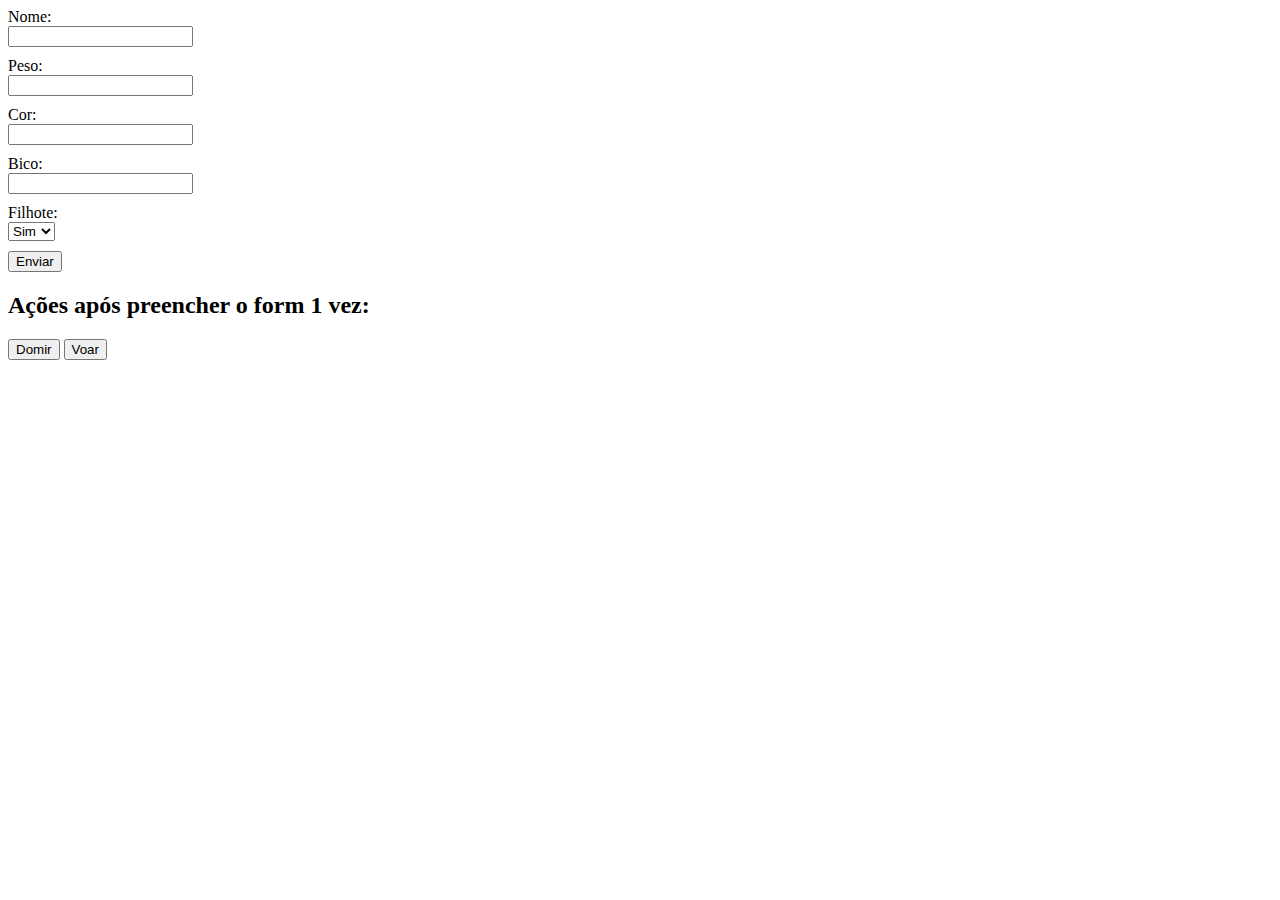
==== index.html @ 2178b651 "construção inicial da api" ====
<!DOCTYPE html>
<html lang="en">
<head>
    <meta charset="UTF-8">
    <meta http-equiv="X-UA-Compatible" content="IE=edge">
    <meta name="viewport" content="width=device-width, initial-scale=1.0">
    <link rel="stylesheet" href="./assets/css/styles.css">
    <title>Atividade POO</title>
</head>
<body>
    <form action="./routes/papagaio.php" method="post">
        <div>
            <label>Nome:</label>
            <input type="text" name="nome">
        </div>
        <div>
            <label>Peso:</label>
            <input type="text" name="peso">
        </div>
        <div>
            <label>Cor:</label>
            <input type="text" name="cor">
        </div>
        <div>
            <label>Bico:</label>
            <input type="text" name="bico">
        </div>
        <div>
            <label>Filhote:</label>
            <select name="filhote">
                <option value="true">Sim</option>
                <option value="false">Não</option>
            </select>
        </div>
        <button type="submit">Enviar</button>
    </form>
    <div>
        <h2>Ações após preencher o form 1 vez:</h2>
        <button type="button" id="dormir">Domir</button>
        <button type="button" id="voar">Voar</button>
    </div>
    <script src="./assets/js/scripts.js"></script>
</body>
</html>
---- assets/css/styles.css ----
div {
    margin-bottom: 10px;
}
label {
    display: block;
}
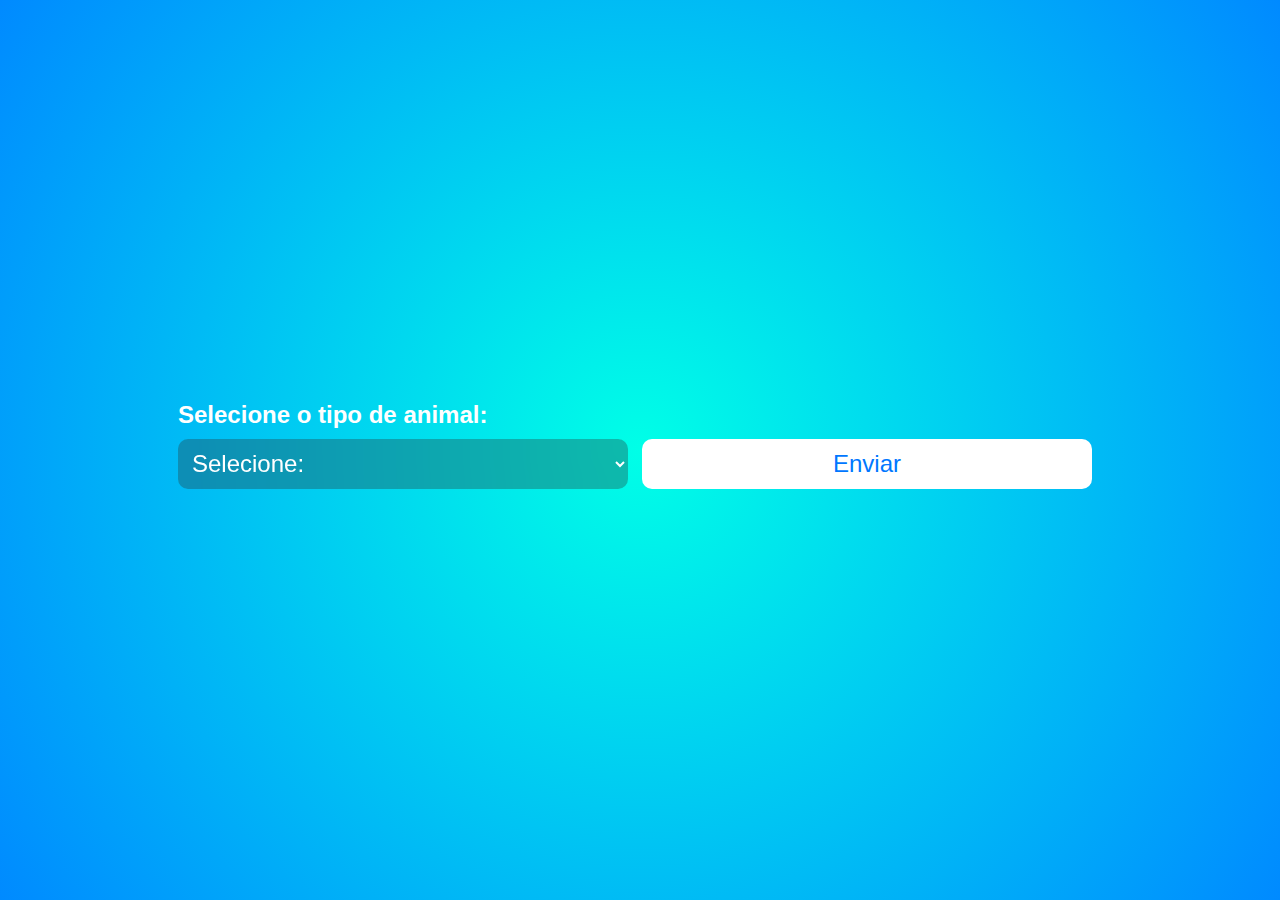
==== commit 1386cc17: "alterações finais" ====
--- a/index.html
+++ b/index.html
@@ -4,41 +4,130 @@
     <meta charset="UTF-8">
     <meta http-equiv="X-UA-Compatible" content="IE=edge">
     <meta name="viewport" content="width=device-width, initial-scale=1.0">
-    <link rel="stylesheet" href="./assets/css/styles.css">
+    <link rel="stylesheet" href="../assets/css/styles.css">
+    <link rel="stylesheet" href="../assets/css/animate.min.css">
     <title>Atividade POO</title>
 </head>
 <body>
-    <form action="./routes/papagaio.php" method="post">
+    <!-- alerta em caso de erro -->
+    <span class="alerta"></span>
+
+
+    <!-- formulário inicial perguntando o tipo do animal -->
+    <form method="post" id="tipoAnimal">
+        <h2>Selecione o tipo de animal:</h2>
+        <select name="tipo" required>
+            <option value="">Selecione:</option>
+            <option value="passaro">Passaro</option>
+            <option value="cachorro">Cachorro</option>
+        </select>
+        <button type="submit">Enviar</button>
+    </form>
+
+
+    <!-- formulário para definir os dados do animal -->
+    <form method="post" style="display: none;" id="dados">
+        <h2>Quais as informações do animal?</h2>
         <div>
-            <label>Nome:</label>
-            <input type="text" name="nome">
+            <label>Nome: </label>
+            <input type="text" required name="nome" placeholder="Informe o nome">
         </div>
         <div>
             <label>Peso:</label>
-            <input type="text" name="peso">
+            <input type="number" required name="peso" placeholder="Informe o peso">
         </div>
         <div>
-            <label>Cor:</label>
-            <input type="text" name="cor">
+            <label>Cor predominante:</label>
+            <input type="color" required name="corPredominante">
         </div>
         <div>
-            <label>Bico:</label>
-            <input type="text" name="bico">
+            <label class="passaro">Cor do bico:</label>
+            <label class="cachorro">Cor da cabeça:</label>
+            <input type="color" required name="corSecundaria" placeholder="Informe a cor">
         </div>
         <div>
-            <label>Filhote:</label>
-            <select name="filhote">
-                <option value="true">Sim</option>
-                <option value="false">Não</option>
+            <label class="passaro">O passaro é filhote?</label>
+            <label class="cachorro">O cachorro é filhote?</label>
+            <select name="filhote" required>
+                <option value="">Selecione</option>
+                <option value="sim">Sim</option>
+                <option value="nao">Não</option>
             </select>
         </div>
         <button type="submit">Enviar</button>
     </form>
-    <div>
-        <h2>Ações após preencher o form 1 vez:</h2>
-        <button type="button" id="dormir">Domir</button>
-        <button type="button" id="voar">Voar</button>
+
+
+    <!-- ações para cada tipo de animal -->
+    <div class="acoes" style="display: none;">
+        <div class="dados">
+            <h3><b>Dados:</b></h3>
+            <hr>
+            <p tipo="nome"><b>Nome:</b></p>
+            <p tipo="peso"><b>Peso:</b></p>
+            <p tipo="filhote"><b>Filhote:</b></p>
+            <h3><b>Cores:</b></h3>
+            <hr>
+            <p tipo="corPredominante"><b>Pedrominante:</b></p>
+            <p tipo="corSecundaria"><b>Secundaria:</b></p>
+            <h3><b>Saída dos métodos:</b></h3>
+            <span class="saida"></span>
+        </div>
+        <div class="animal animate__animated">
+            <svg height="400" class="passaro" viewBox="0 0 612 825" fill="none" xmlns="http://www.w3.org/2000/svg">
+                <path fill-rule="evenodd" clip-rule="evenodd" d="M455.781 500.901L469.562 500.39L493.625 504.033L477.91 489.2L469.571 483.35L466.364 485.071L439.424 457.539L413.767 431.383L404.787 430.35L400.939 418.993L396.449 412.11L392.6 413.142L381.697 406.604L386.186 423.123L410.88 444.461L442.951 466.143L457.062 482.663L455.78 500.903L455.781 500.901Z" fill="#11110F" stroke="black" stroke-width="0.93"/>
+                <path fill-rule="evenodd" clip-rule="evenodd" d="M296.021 129.761L208.329 230.751L257.812 376.991L374.942 426.831L387.469 425.848L380.892 406.83L393.419 414.043L395.924 412.404L401.562 420.601L405.32 430.11L414.089 432.405L465.452 484.54L469.523 483.885L482.051 491.754L470.463 471.752L484.242 482.9L472.341 449.127H475.473L471.089 434.372L464.825 399.943L455.742 374.367L447.6 357.317L440.396 334.692L433.82 308.46L425.677 288.458L419.413 268.784L413.462 253.045L391.852 215.665L386.528 206.156L395.298 209.107L390.286 197.959L360.846 168.776L352.391 156.972L318.254 139.266L296.018 129.757L296.021 129.761Z" fill="#599D43" stroke="black" stroke-width="0.897"/>
+                <path fill-rule="evenodd" clip-rule="evenodd" d="M94.0107 1.9837L109.67 1L137.23 1.3279L173.246 17.0669L200.493 38.0519L238.702 73.7919L283.801 114.123L287.246 121.337L296.015 128.878L303.531 158.388L301.026 174.127L297.894 185.603L291.317 201.342L290.691 211.507L294.136 220.033L298.52 235.116L304.784 257.413L307.603 267.577L306.976 278.397L299.46 289.874L289.438 292.825L276.597 291.841L263.443 294.464L297.58 319.712L309.168 344.304L310.734 356.764L325.454 375.782L338.295 386.602L365.229 420.375L374.624 425.621L389.344 424.638L413.146 444.64L443.525 465.625L457.619 481.364L456.366 499.07L384.333 497.758L371.805 482.675L357.712 475.133L337.668 472.51L315.432 477.429L294.762 468.576L285.366 462.346L265.322 462.674L246.531 468.576C246.531 468.576 234.943 471.199 233.69 471.527C232.438 471.855 225.234 468.576 225.234 468.576C225.234 468.576 212.393 466.28 209.575 466.608C206.757 466.936 193.603 458.411 193.603 458.411L182.955 447.918L166.043 434.474L144.12 415.456L126.582 390.864L128.461 399.389L113.428 376.764L115.621 385.945L104.659 360.041L103.406 369.878L97.4553 331.514L95.263 300.364L89.9389 280.69L80.5433 274.46L75.5323 263.967L74.2795 240.031L68.329 227.899L66.4499 199.7L58.6202 175.108L45.4662 140.351L59.5592 163.795L75.0622 183.469L85.0842 190.355L98.2382 203.143L105.598 206.586L104.815 204.946L103.093 193.142L125.955 193.306L149.601 184.945L155.864 178.059L158.213 164.451L154.455 144.285L156.021 135.104L147.722 119.857L151.95 106.413L162.912 92.3131L168.079 77.2301L174.03 59.0321L173.247 41.8181L177.945 38.5392L164.164 24.7672L143.338 12.1432L123.138 6.733L94.0115 1.9785L94.0107 1.9837Z" fill="#66BF2A" stroke="black" stroke-width="0.897"/>
+                <path fill-rule="evenodd" clip-rule="evenodd" d="M173.251 42.3145L167.613 39.0355L159.47 33.1334L154.46 29.1987H150.075L143.811 31.8219L140.053 39.0356L135.042 49.5286L127.526 58.7096L118.756 67.2349L103.723 75.1044L93.0753 77.7276H80.5483L68.0213 79.695L52.9883 83.6298L35.4503 90.8435L24.1753 101.336L11.6483 97.4018L3.5054 85.5978L1 66.5798L7.2638 50.1848L35.4508 27.8878L66.1428 10.1818L93.7028 2.31226L123.143 6.90276L143.187 12.1491L164.484 25.2651L177.638 38.3811L173.253 42.3158L173.251 42.3145Z" fill="#365DA2" stroke="black" stroke-width="0.897"/>
+                <path fill-rule="evenodd" clip-rule="evenodd" d="M24.4807 100.681L28.5522 110.846L42.3322 126.913L45.464 140.029L58.931 163.309L55.1728 152.161L48.9091 136.422L45.464 122.978L42.3322 101.337L52.0409 96.7468L61.7496 94.4515L81.1676 98.7141L109.042 101.009L123.449 111.829L135.037 126.256L154.768 145.274L155.707 135.438L147.877 120.027L152.262 106.583L162.91 91.8276L167.921 78.0556L173.872 58.7096L173.245 41.6596L168.391 39.2004L154.611 29.3636L150.383 28.5439L144.589 31.4949L134.411 50.3489L126.268 59.8578L118.438 67.8912L103.875 75.1049L92.7573 77.5641L81.0133 77.728L67.5463 79.6954L53.4533 83.3022L34.8183 90.5159L24.4833 100.681L24.4807 100.681Z" fill="#DFE3E8" stroke="black" stroke-width="0.897"/>
+                <path fill-rule="evenodd" clip-rule="evenodd" d="M80.1507 90.8284L83.9154 88.0461L83.4725 83.409L79.0434 82.9453L75.5001 83.8727L74.6142 86.8868L80.1506 90.8284H80.1507Z" fill="#362918" stroke="black" stroke-width="0.897"/>
+                <path fill-rule="evenodd" clip-rule="evenodd" d="M33.6407 94.7694L35.6338 98.2472L34.9695 102.189L30.3189 101.03L30.9832 97.5517L33.6407 94.7694V94.7694Z" fill="#362918" stroke="black" stroke-width="0.897"/>
+                <path fill-rule="evenodd" clip-rule="evenodd" d="M158.321 67.6424L163.857 64.8601L166.293 54.1951L162.75 43.7611L158.542 37.501L153.227 35.1824L145.698 37.0373L142.819 44.2248L142.376 55.8178L148.798 65.3239L158.321 67.6425L158.321 67.6424Z" fill="#432644" stroke="black" stroke-width="0.897"/>
+                <path fill-rule="evenodd" clip-rule="evenodd" d="M154.781 40.5154L157.881 43.5295L161.203 50.0215L160.539 56.2816L156.11 57.9046L151.902 56.0498L148.137 50.2534L148.359 44.457L150.573 39.1243L154.781 40.5154H154.781Z" fill="#14111A" stroke="black" stroke-width="0.897"/>
+                <path fill-rule="evenodd" clip-rule="evenodd" d="M150.541 39.5273L148.662 44.1178L149.601 46.0852L151.637 46.4131L153.359 45.4294L155.082 43.1341L153.829 40.347L150.54 39.5273H150.541Z" fill="#FEFDF9" stroke="black" stroke-width="0.897"/>
+                <path fill-rule="evenodd" clip-rule="evenodd" d="M117.811 108.551L117.498 116.421L115.932 128.553L116.245 137.406L111.547 143.636L108.102 149.538L104.344 167.572L102.465 189.541L104.657 205.608L105.91 207.248L98.7064 203.641L84.6134 190.525L75.531 183.639L59.245 163.31L49.066 137.242L45.1512 122.651L42.176 101.502L51.7281 96.7475L61.7501 94.1243L81.7941 98.8788L109.354 100.846L117.81 108.552L117.811 108.551Z" fill="white" class="corSecundaria" stroke="black" stroke-width="0.897"/>
+                <path fill-rule="evenodd" clip-rule="evenodd" d="M104.501 165.271L114.366 161.009L121.256 148.877L124.545 137.893L127.363 121.006L127.677 116.743L134.253 124.777L135.663 126.908L154.767 145.106L158.097 164.555L155.882 178.003L150.125 184.495L138.609 189.596L126.65 193.305H103.176L102.151 189.208L104.5 165.272L104.501 165.271Z" fill="white" class="corSecundaria" stroke="black" stroke-width="0.897"/>
+                <path fill-rule="evenodd" clip-rule="evenodd" d="M117.811 107.891L117.028 121.663L115.932 128.385L116.401 137.238L111.547 143.468L107.945 149.042L104.344 165.109L114.679 161.011L121.256 149.371L124.544 138.223L126.893 124.779L127.832 116.417L123.291 111.171L117.81 107.892L117.811 107.891Z" fill="#111217" stroke="black" stroke-width="0.897"/>
+                <path fill-rule="evenodd" clip-rule="evenodd" d="M98.3107 505.851L95.6532 495.186L92.9958 490.086L116.47 468.292L171.391 438.151L187.336 451.599L193.537 458.09L201.509 462.728L196.194 466.901L188.222 466.437L184.678 461.8L160.318 472.465L137.73 484.058L125.328 487.304L108.94 500.288L102.297 506.78L98.3106 505.853L98.3107 505.851Z" fill="#202625" stroke="black" stroke-width="0.897"/>
+                <path fill-rule="evenodd" clip-rule="evenodd" d="M96.5307 500.751L91.8801 506.548L90.1085 511.88L89.6656 516.518L90.7729 525.328L93.2089 531.82L89.887 530.661L85.6794 525.792L82.8005 520.923L81.4718 512.576L83.022 503.765L93.652 491.709L95.6451 495.187L96.531 500.752L96.5307 500.751Z" fill="#141011" stroke="black" stroke-width="0.897"/>
+                <path fill-rule="evenodd" clip-rule="evenodd" d="M383.101 497.501L364.942 495.646L338.81 491.473L320.651 489.155L296.291 485.909L263.958 486.372L226.753 491.473L197.964 508.63L187.777 518.368L180.247 497.501L198.849 486.836L224.538 476.634L233.839 471.069L263.957 462.259L285.66 461.795L296.733 469.215L315.778 478.025L338.366 472.461L358.297 475.707L371.584 483.126L383.1 497.501L383.101 497.501Z" fill="#202625" stroke="black" stroke-width="0.897"/>
+                <path fill-rule="evenodd" clip-rule="evenodd" d="M184.011 508.861L180.467 512.571L178.253 519.99L176.481 526.946L177.81 533.438L183.789 543.64L179.36 541.09L174.488 535.757L171.166 528.338L170.28 514.89L173.159 507.007L180.467 500.051L184.011 508.861L184.011 508.861Z" fill="#141011" stroke="black" stroke-width="0.897"/>
+                <path fill-rule="evenodd" clip-rule="evenodd" d="M299.771 179.371L306.974 186.913L316.996 199.373L320.441 203.308L305.721 201.668L308.853 213.144L314.803 222.981L319.501 225.604L322.32 237.736L327.957 244.95L331.089 256.754L326.391 264.951L316.369 270.198L307.913 268.886L296.012 227.899L290.688 210.849L291.001 201.668L296.952 186.585L299.77 179.371L299.771 179.371Z" fill="#FD3C4B" stroke="black" stroke-width="0.897"/>
+                <path fill-rule="evenodd" clip-rule="evenodd" d="M296.641 319.381L305.723 335.12L315.432 355.777L327.959 372.827L340.487 384.303L332.97 367.58L322.948 349.218L310.42 326.921L303.217 316.101L296.64 319.38L296.641 319.381Z" fill="#9D581D" stroke="black" stroke-width="0.897"/>
+                <path fill-rule="evenodd" clip-rule="evenodd" d="M303.221 315.781L315.122 335.127L328.276 358.08L337.671 377.098L345.501 392.509L349.572 401.69L364.918 420.708L374.314 425.955L369.929 416.774L361.473 395.789L350.511 371.525L334.852 347.917L315.748 316.767L311.99 312.832L303.221 315.783L303.221 315.781Z" fill="#161A1B" stroke="black" stroke-width="0.897"/>
+                <path fill-rule="evenodd" clip-rule="evenodd" d="M421.921 409.231L424.426 393.82L425.679 375.786L425.992 357.424L421.608 339.718L415.97 330.209L416.596 340.702V354.474L415.344 364.967V377.099L422.547 411.528L421.921 409.233L421.921 409.231Z" fill="#373C38" stroke="black" stroke-width="0.897"/>
+                <path fill-rule="evenodd" clip-rule="evenodd" d="M387.223 508.53L396.689 545.644L400.966 519.068L429.028 566.601L456.674 620.916L489.447 632.422L508.237 670.744L533.793 701.718L556.009 729.696L593.88 760.982L610.895 785.188L581.108 715.535L538.726 631.006L467.948 492.381L400.752 493.829L381.722 492.861L387.221 508.527L387.223 508.53Z" fill="#4F5128" stroke="black" stroke-width="0.897"/>
+                <path fill-rule="evenodd" clip-rule="evenodd" d="M549.45 669.328L570.612 699.073L554.59 653.246L544.996 633.672L471.913 501.525L466.716 491.637L448.114 493.717L491.375 566.137L513.517 605.276L534.13 641.793L549.451 669.332L549.45 669.328Z" fill="#599D43" stroke="black" stroke-width="0.897"/>
+                <path fill-rule="evenodd" clip-rule="evenodd" d="M94.0107 1.9837L109.67 1L137.23 1.3279L173.246 17.0669L200.493 38.0519L238.702 73.7919L283.801 114.123L287.246 121.337L296.015 128.878L303.531 158.388L301.026 174.127L297.894 185.603L291.317 201.342L290.691 211.507L294.136 220.033L298.52 235.116L304.784 257.413L307.603 267.577L306.976 278.397L299.46 289.874L289.438 292.825L276.597 291.841L263.443 294.464L297.58 319.712L309.168 344.304L310.734 356.764L325.454 375.782L338.295 386.602L365.229 420.375L374.624 425.621L389.344 424.638L413.146 444.64L443.525 465.625L457.619 481.364L456.366 499.07L384.333 497.758L371.805 482.675L357.712 475.133L337.668 472.51L315.432 477.429L294.762 468.576L285.366 462.346L265.322 462.674L246.531 468.576C246.531 468.576 234.943 471.199 233.69 471.527C232.438 471.855 225.234 468.576 225.234 468.576C225.234 468.576 212.393 466.28 209.575 466.608C206.757 466.936 193.603 458.411 193.603 458.411L182.955 447.918L166.043 434.474L144.12 415.456L126.582 390.864L128.461 399.389L113.428 376.764L115.621 385.945L104.659 360.041L103.406 369.878L97.4553 331.514L95.263 300.364L89.9389 280.69L80.5433 274.46L75.5323 263.967L74.2795 240.031L68.329 227.899L66.4499 199.7L58.6202 175.108L45.4662 140.351L59.5592 163.795L75.0622 183.469L85.0842 190.355L98.2382 203.143L105.598 206.586L104.815 204.946L103.093 193.142L125.955 193.306L149.601 184.945L155.864 178.059L158.213 164.451L154.455 144.285L156.021 135.104L147.722 119.857L151.95 106.413L162.912 92.3131L168.079 77.2301L174.03 59.0321L173.247 41.8181L177.945 38.5392L164.164 24.7672L143.338 12.1432L123.138 6.733L94.0115 1.9785L94.0107 1.9837Z" fill="white" class="corPredominante" stroke="black" stroke-width="0.897"/>
+            </svg>
+            <svg width="477" class="cachorro" height="405" viewBox="0 0 477 405" fill="none" xmlns="http://www.w3.org/2000/svg">
+                <path d="M15 318.5L78.5 305L80.5 287.5L76.5 261L84.5 235.5L100 213L216.5 160.5L220 156L231 152L227.5 146.5H236.5L240 141L253.5 125H243L250.5 121.5L245.5 119L261 114.5L261.5 111.5L261 109L251.5 111L263.5 104.5L255 103.5L263.5 102L259 91.5L268 57.5L265.5 32.5V21.5L271 0.5L278.5 3.5L291 13L312.5 55.5L337.5 58.5L355 36L369.5 9.5L374 6.5L384.5 13L387.5 21.5V72.5V94L393 121L411 133L415 146L411 152L391 168L394.5 205L404 215L391 203.5L387.5 210.5L396 220.5L397.5 228.5L407.5 233L397.5 230L404 246.5V270.5L396 262V274L401.5 278L410 301L401.5 304.5L394 336.5L398 347L433.5 367L463.5 374.5L475 386L473 397L453 399.5L441.5 395L428.5 397L406.5 386L386.5 388L381 391.5L380.5 397L371.5 401L360.5 397L353.5 402L342.5 397L335 402L325 398.5L307 387L257 378.5L243 367.5L237 361L232 363L222.5 353.5L210 356.5L184.5 345.5L166.5 342.5L155.5 356.5L148.5 364.5L141.5 361.5L134.5 363L126 360L114.5 357.5L87.5 353L54 357L45 355.5V346H33L21 341L18 338.5L17.5 346.5L14.5 347L8.5 339L15 318.5Z" fill="#fff"/>
+                <path d="M288.736 51.5371C288.7 50.6807 287.53 50.7209 287.434 51.5371C287.372 52.0691 287.335 52.6335 287.314 53.2114C284.868 61.434 285.958 70.6018 288.615 78.6186C288.933 79.5786 290.327 79.19 290.125 78.2023C289 72.6807 288.699 67.3454 288.653 61.9417C289.645 64.5643 291.226 66.8481 293.548 68.1165C293.582 68.1347 293.613 68.1391 293.646 68.1525C293.995 68.7637 295 68.467 294.819 67.7007C293.2 60.8565 293.365 53.9964 293.346 47.0556C294.014 49.0588 294.885 51.0112 295.656 52.9658C296.427 54.9191 296.943 57.2558 298.541 58.6914C298.907 59.0198 299.441 58.7824 299.476 58.3045C299.526 57.6184 299.424 56.9322 299.248 56.2507C302.847 47.2462 300.003 34.2203 294.33 26.6619C294.019 26.2477 293.262 26.4639 293.433 27.0401C294.849 31.8014 296.408 36.4444 297.164 41.3816C297.716 44.9802 297.557 48.5268 297.561 52.0951C297.468 51.8871 297.375 51.6792 297.291 51.4751C296.367 49.2299 295.555 46.8997 294.365 44.7792C294.091 44.2897 293.533 44.2931 293.167 44.5587C292.812 44.1116 291.985 44.148 291.779 44.8186C289.958 50.7556 290.398 56.7641 291.896 62.5993C291.414 61.8143 290.96 61.0094 290.607 60.1422C289.496 57.4096 288.86 54.4816 288.736 51.5371Z" fill="black" class="corSecundaria"/>
+                <path d="M262.692 101.203C263.329 101.811 264.173 100.913 263.64 100.255C257.682 92.9146 261.427 83.4921 264.703 75.8769C267.425 69.5509 270.026 63.2413 269.411 56.1996C268.696 48.0178 265.965 40.1288 266.249 31.8178C266.561 22.6972 269.027 13.9037 270.476 4.96546C270.543 4.54959 270.321 4.17011 270.012 3.94095C270.033 3.86644 270.06 3.79366 270.081 3.71872C270.294 2.95845 269.34 2.44467 268.787 2.96581C264.698 6.82606 263.711 13.6399 264.614 19.3187C264.176 22.8909 264.03 26.4912 264.104 29.981C264.309 39.6405 266.018 49.4603 265.658 59.0895C265.16 72.4074 250.136 89.2147 262.692 101.203Z" fill="black" class="corSecundaria"/>
+                <path d="M250.967 112.835C253.05 111.817 255.436 111.138 257.719 110.727C258.725 110.546 259.744 110.517 260.746 110.426C261.186 111.694 262.147 112.682 263.769 112.806C265.266 112.92 266.416 111.979 267.614 111.19C267.98 110.948 268.335 110.695 268.695 110.446C268.366 111.032 268.058 111.631 267.779 112.246C264.71 117.107 264.548 123.534 265.609 129.045C265.83 130.193 267.51 130.064 267.806 129.045C268.862 125.404 270.202 121.812 271.934 118.427C271.935 118.434 271.936 118.441 271.937 118.448C269.777 124.979 269.822 132.844 271.485 139.021C271.508 139.107 271.547 139.172 271.593 139.227C271.601 139.352 271.603 139.476 271.613 139.601C271.677 140.463 272.994 140.763 273.207 139.817C275.123 131.278 276.792 122.889 280.543 114.901C281.803 112.219 283.34 109.745 284.971 107.342C283.622 112.039 283.581 116.872 285.915 120.854C285.935 121.083 286.053 121.253 286.223 121.36C286.249 121.4 286.271 121.442 286.298 121.483C286.578 121.903 287.411 121.931 287.505 121.325C287.565 120.934 287.6 120.544 287.638 120.153C288.478 117.2 289.954 114.36 291.894 111.992C291.947 111.927 292.007 111.871 292.061 111.808C289.889 115.925 289.154 120.868 290.925 125.121C290.857 125.445 290.787 125.767 290.72 126.094C290.53 127.026 291.65 127.435 292.192 126.715C295.241 122.672 298.133 118.792 302.409 115.947C306.417 113.279 310.838 112.494 315.17 110.672C315.868 110.378 316.177 109.069 315.17 108.925C315.126 108.918 315.081 108.916 315.036 108.911C314.993 108.706 314.876 108.515 314.654 108.388C312.394 107.098 309.092 106.595 306.474 107.506C310.699 102.725 316.67 100.831 323.168 99.7741C323.496 99.7208 323.696 99.5167 323.803 99.265C324.086 99.0082 324.121 98.6057 323.969 98.2553C322.779 95.5092 318.784 95.303 316.19 95.355C314.164 95.3957 312.401 95.7739 310.72 96.4345C318.34 90.9797 327.012 92.686 335.79 96.344C336.804 96.7663 337.425 95.3052 336.791 94.625C334.664 92.3434 332.137 90.8735 329.423 90.0782C328.553 88.9549 327.588 88.0183 326.551 87.2537C326.949 87.3451 327.35 87.4131 327.753 87.4625C330.46 88.1807 333.112 88.8669 335.66 90.4395C336.748 91.1109 337.754 91.8578 338.711 92.6535C338.681 92.6999 338.64 92.7332 338.629 92.7969C338.082 95.9017 339.135 98.9674 340.882 101.605C338.965 101.156 336.918 101.137 334.909 101.514C330.807 102.283 328.087 104.344 325.834 107.417C321.402 110.908 317.155 114.767 311.836 116.55C310.918 116.858 311.306 118.106 312.227 117.969C312.258 117.965 312.285 117.958 312.315 117.953C312.326 118.233 312.585 118.494 312.939 118.437C315.721 117.989 318.283 116.65 320.894 115.523C320.33 116.279 319.633 117.167 319.63 118.121C319.63 118.153 319.647 118.183 319.654 118.215C319.247 119.103 319.01 120.001 318.874 120.943C318.853 120.992 318.836 121.044 318.832 121.106C318.821 121.263 318.811 121.421 318.8 121.579C318.732 122.239 318.694 122.92 318.665 123.636C318.637 124.339 319.766 124.343 319.76 123.636C319.661 121.61 320.737 119.454 321.916 117.842C322.562 116.961 323.4 116.34 324.221 115.707C324.233 115.704 324.245 115.701 324.257 115.698C329.484 116.528 339.871 119.047 344.825 115.473C343.106 117.849 340.67 119.956 338.431 121.665C337.645 122.265 338.06 123.931 339.187 123.459C339.301 123.411 339.411 123.361 339.524 123.313C342.762 124.455 346.986 123.067 350.447 120.579C349.872 121.143 349.306 121.717 348.796 122.346C348.511 122.698 348.64 123.193 349.046 123.333C349.087 123.652 349.416 123.941 349.731 123.703C349.893 123.58 350.046 123.45 350.204 123.323C352.578 122.937 354.652 120.958 355.921 119.061C356.765 117.801 357.276 116.577 357.548 115.311C359.243 112.662 358.669 109.043 357.291 106.199C354.619 100.689 350.713 94.8915 346.492 90.2675C346.288 89.3781 346.127 88.4688 346.031 87.5309C345.954 86.7811 345.097 85.9996 344.337 86.5588C344.205 86.6559 344.09 86.7598 343.964 86.8591C342.056 86.9682 340.882 88.3033 340.292 89.9668C338.602 87.7952 336.765 85.7518 334.598 83.8578C332.534 82.0527 330.224 79.9829 327.585 79.9278C327.543 79.8698 327.5 79.8105 327.46 79.7528C327.444 79.7307 327.428 79.7074 327.412 79.6853C333.181 78.2384 338.567 78.9414 343.955 81.0048C343.992 81.1213 344.064 81.2283 344.19 81.3002C348.792 83.9298 352.538 87.7064 355.655 91.9457C356.29 92.8104 358.171 92.6951 357.993 91.3123C357.645 88.6009 357.016 85.1423 355.708 82.1705C355.879 82.4162 356.049 82.6605 356.215 82.9091C357.759 86.5103 359.34 90.1405 361.356 93.3696C361.716 94.2802 362.091 95.1856 362.516 96.0737C362.648 96.3487 362.905 96.4202 363.146 96.3665C363.152 96.3773 363.156 96.3886 363.161 96.3994C363.413 96.8777 364.025 96.6762 364.196 96.2643C364.501 95.53 364.62 94.7788 364.659 94.0173C364.821 93.8466 364.916 93.6022 364.851 93.2804C364.761 92.8415 364.688 92.4075 364.626 91.9765C364.609 91.6658 364.592 91.3548 364.58 91.0425C364.543 90.1037 364.511 89.142 364.387 88.1989C364.422 85.4611 364.875 82.813 365.443 80.1215C366.263 83.3527 368.44 86.5476 370.952 87.002C370.955 87.0024 370.959 87.002 370.962 87.0024C371.423 87.9386 372.917 87.5721 372.63 86.4653C372.087 84.3647 372.172 82.2009 372.9 80.1488C373.205 79.2876 373.724 78.5251 374.227 77.7636C374.614 78.3363 375.007 78.9016 375.403 79.4635C375.425 79.5917 375.444 79.7195 375.476 79.8477C375.531 80.0608 375.74 80.2107 375.961 80.2532C376.003 80.3104 376.042 80.3702 376.084 80.4273C376.363 80.8068 377.142 80.7457 377.087 80.1557C377.058 79.8542 377.009 79.5618 376.964 79.2685C377.572 78.1132 377.795 76.8149 378.082 75.5075C378.149 75.2025 378.22 74.8997 378.291 74.5969C378.682 77.1268 379.523 79.5068 380.732 81.1642C380.982 81.5069 381.642 81.4384 381.611 80.9259C381.446 78.1877 380.654 75.5508 380.599 72.7969C380.543 70.0427 381.271 67.2793 381.059 64.5514C381.009 63.9116 380.229 63.6854 379.863 64.2274C379.802 64.3175 379.752 64.4202 379.695 64.5142C379.587 64.5142 379.474 64.538 379.356 64.6225C377.64 65.8454 375.543 68.137 374.878 70.5356C374.664 69.3387 374.552 68.1301 374.635 66.8656C374.788 64.5553 375.556 62.4075 375.948 60.1436C376.066 59.4609 375.241 58.8028 374.686 59.4093C371.957 62.3941 371.756 67.229 373.132 71.1244C371.961 69.6926 370.609 68.3861 369.185 67.1744C369.261 67.2208 369.349 67.2437 369.439 67.2507C369.81 67.4625 370.261 67.028 370.184 66.5996C370.846 65.5075 371.125 64.1806 371.702 63.0421C372.523 61.4194 373.678 59.8625 375.137 58.7691C375.786 58.2826 375.241 57.2745 374.489 57.6609C372.588 58.6382 370.039 60.7882 369.033 63.1912C368.425 60.2515 368.869 57.4456 369.472 54.1975C369.584 53.5927 368.783 52.9148 368.305 53.5182C367.826 54.1226 367.459 54.7793 367.172 55.4646C367.15 55.4845 367.125 55.4949 367.105 55.5205C366.307 56.5428 365.516 57.6081 364.701 58.6439C364.065 51.6871 363.376 45.057 364.704 38.0032C366.182 30.151 369.393 23.3108 373.045 16.2769C373.503 15.3953 372.358 14.402 371.622 15.1792C361 26.4051 356.631 47.3464 363.082 61.6152C363.384 62.2827 364.471 62.2373 364.787 61.6152C365.301 60.6024 365.874 59.6225 366.46 58.6491C366.322 61.415 367.26 64.3028 368.829 66.5121C368.886 66.6758 368.94 66.84 369.02 67.0025C369.05 67.0635 369.102 67.1108 369.158 67.1515C368.025 66.1889 366.848 65.284 365.676 64.4327C364.969 63.9198 363.926 64.6086 363.954 65.4208C363.971 65.9277 364.019 66.4237 364.08 66.9158C360.324 61.6572 353.132 58.0742 347.374 56.6178C351.428 53.2341 353.1 47.2901 355.054 42.5843C357.435 36.8487 360.712 30.7869 362.056 24.5844C364.379 19.6849 368.054 10.6856 372.979 8.15655C388.307 7.83208 386.429 38.8774 386.488 48.4125C386.536 56.3436 385.995 64.2218 386.131 72.1779C386.239 78.5386 385.731 85.1505 386.185 91.5484C384.753 88.7274 383.141 85.9701 381.365 83.2778C381.154 82.959 380.556 83.1539 380.709 83.5542C382.079 87.1315 383.292 90.7665 384.416 94.4327C381.196 93.4511 377.398 95.747 375.787 98.4745C374.494 100.664 374.104 103.335 374.826 105.683C372.477 102.496 370.566 98.9544 369.142 95.105C368.939 94.5557 368.067 94.7758 368.25 95.3511C370.575 102.645 374.706 109.506 380.288 114.808C372.244 113.615 362.217 118.793 358.183 124.735C358.127 124.817 358.103 124.904 358.092 124.991C357.944 125.05 357.79 125.111 357.645 125.168C356.783 125.511 357.098 126.747 358.031 126.569C362.008 125.813 366.227 125.517 370.261 125.16C370.31 125.156 370.359 125.154 370.408 125.149C365.193 127.067 359.984 129.013 354.747 130.854C336.888 135.611 318.257 138.901 305.749 153.386C305.211 154.01 305.853 154.789 306.502 154.571C306.544 154.58 306.582 154.596 306.627 154.599C309.285 154.772 311.978 154.044 314.55 153.204C310.982 155.85 307.701 158.824 305.065 162.543C304.637 163.146 304.887 163.732 305.361 164.049C305.454 164.716 305.734 165.356 306.191 165.813C306.281 165.903 306.38 165.97 306.476 166.045C301.654 173.418 301.395 186.548 306.962 192.564C307.474 193.118 308.571 192.709 308.512 191.922C308.347 189.733 307.94 187.604 307.594 185.468C307.781 184.087 308.119 182.734 308.54 181.399C308.028 191.979 312.805 203.311 322.499 207.802C323.149 208.103 324.19 207.401 323.628 206.672C321.037 203.306 318.356 200.1 316.3 196.44C322.645 204.08 331.804 209.108 341.161 207.731C341.309 207.77 341.457 207.808 341.605 207.847C341.912 207.928 342.208 207.902 342.475 207.81C342.498 208.01 342.517 208.212 342.543 208.412C343.781 217.928 349.416 228.425 359.389 229.801C366.059 233.162 374.382 228.347 377.304 220.754C378.221 218.37 378.667 215.919 378.811 213.443C379.101 213.463 379.393 213.463 379.689 213.435C380.777 213.726 381.962 213.649 383.099 213.379C383.452 213.295 383.852 213.168 384.257 213.005C385.226 212.831 386.152 212.475 387.007 211.973C387.852 213.456 388.91 214.842 389.88 216.038C390.59 216.913 391.413 217.906 392.333 218.817C390.124 218.083 388.029 216.985 386.204 215.544C385.803 215.228 385.354 215.217 385.001 215.382C384.348 215.264 383.822 215.96 383.914 216.621C384.297 219.376 386.304 221.76 387.826 224.007C388.837 225.5 389.94 226.86 391.073 228.211C390.075 228.035 389.053 227.921 388.127 227.675C385.308 226.926 382.523 225.676 379.97 224.279C379.159 223.836 378.298 224.498 378.25 225.248C378.202 225.303 378.153 225.355 378.113 225.426C376.364 228.61 377.627 232.9 378.963 236.043C379.447 237.182 380.016 238.203 380.659 239.148C380.405 238.979 380.153 238.81 379.919 238.628C377.336 236.62 375.13 234.085 373.076 231.554C372.062 230.304 370.427 231.897 371.002 233.154C372.564 236.571 374.919 239.282 377.855 241.614C380.176 243.458 383.311 245.972 386.434 245.425C387.156 245.298 387.584 244.252 387.153 243.657C386.926 243.343 386.663 243.057 386.381 242.787C384.383 240.256 382.683 237.199 381.694 234.155C381.024 232.094 381.005 229.886 380.595 227.792C382.428 229.178 384.419 230.215 386.716 230.956C389.138 231.737 392.421 232.727 394.559 230.947C394.927 230.64 394.883 229.993 394.559 229.68C394.458 229.582 394.344 229.51 394.236 229.425C392.926 226.678 391.707 224.037 390.084 221.437C389.999 221.299 389.915 221.16 389.83 221.022C390.626 221.421 391.457 221.765 392.335 222.036C394.666 222.754 398.073 223.605 400.042 221.756C400.428 221.393 400.284 220.803 399.884 220.533C399.314 220.15 398.661 219.939 397.976 219.8C396.549 217.668 394.013 216.106 392.379 214.149C391.262 212.811 390.432 211.275 389.573 209.771C391.533 207.4 392.466 204.1 391.423 200.948C390.272 197.466 388.239 193.511 385.882 190.709C384.26 188.782 382.118 187.404 380.327 185.651C377.942 183.317 377.139 180.858 375.476 178.13C375.425 178.046 375.363 177.974 375.293 177.914C375.312 177.663 375.327 177.412 375.344 177.161C376.365 176.933 377.382 176.651 378.39 176.273C381.808 174.991 384.831 173.392 387.989 172.498C388.368 173.136 388.841 173.664 389.391 174.088C390.12 182.581 391.26 190.995 391.585 199.555C391.593 199.772 391.677 199.944 391.801 200.067C392.814 207.754 396.063 214.643 403.71 218.035C404.611 218.435 405.969 217.522 405.243 216.502C401.424 211.141 397.526 206.718 395.573 200.247C394.988 198.311 394.599 196.39 394.352 194.474C395.212 189.62 395.273 184.447 394.379 179.538C394.431 178.796 394.484 178.053 394.535 177.304C394.565 176.865 394.11 176.653 393.752 176.741C393.637 176.308 393.515 175.878 393.383 175.452C393.404 175.452 393.426 175.454 393.447 175.455C393.531 175.759 393.824 176.02 394.234 175.958C399.929 175.107 403.313 173.161 406.724 168.357C410.36 163.236 414.407 156.761 415.287 150.425C415.408 149.552 415.461 148.646 415.482 147.731C415.64 147.3 415.623 146.872 415.488 146.482C415.39 142.808 414.515 139.002 412.879 135.879C411.195 132.664 408.516 130.349 405.604 128.309C402.736 124.025 398.102 121.965 393.438 119.882C393.332 111.136 391.32 102.916 387.9 95.1743C387.932 95.1275 387.966 95.0821 387.986 95.0288C391.332 86.007 390.478 75.0041 390.289 65.5551C390.078 55.0344 388.197 44.6333 388.602 34.0914C388.875 26.9683 388.496 19.1494 384.963 12.7684C383.367 9.88632 379.881 6.17985 376.313 5.3702C370.771 2.77274 366.218 9.15854 363.668 13.9567C361.628 17.797 359.659 21.6663 357.718 25.5482C354.72 30.4087 352.088 35.5001 348.802 40.2069C344.99 45.6673 340.064 50.2853 336.338 55.7722C329.156 55.939 321.805 55.9281 316.048 52.4825C312.746 49.045 310.444 44.8066 307.877 40.3931C305.028 35.4923 302.256 30.4737 299.262 25.6227C293.958 14.4419 283.999 1.18029 271.086 1.00008C270.325 0.989251 270.373 2.06272 271.086 2.15109C285.496 3.93978 294.506 20.9927 298.486 33.3736C302.797 46.7802 303.005 59.0771 300.107 72.7905C299.272 73.4719 298.462 74.1836 297.687 74.9274C299.033 72.1905 299.757 69.0069 300.61 66.1815C300.772 65.6426 299.909 65.2497 299.679 65.7891C298.21 69.2196 296.253 72.8455 295.879 76.6056C295.873 76.6667 295.882 76.7183 295.899 76.7651C293.086 79.8572 290.878 83.3423 289.659 86.9561C288.96 84.7888 287.192 82.6527 285.859 81.2002C283.596 78.7335 281.002 77.158 277.817 76.1976C277.3 76.0416 276.936 76.5095 276.971 76.9448C276.738 77.0787 276.58 77.3204 276.61 77.6704C277.038 82.7419 280.022 87.0102 281.222 91.8153C280.325 91.9557 279.449 92.1302 278.597 92.3464C278.46 92.1922 278.265 92.0938 278.002 92.1268C272.374 92.832 266.733 96.7655 263.3 101.715C263.161 101.694 263.018 101.672 262.883 101.653C260.038 101.248 257.377 101.457 254.661 102.375C253.177 102.876 253.432 105.037 255.031 105.108C257.067 105.199 259.132 105.329 261.157 105.635C261.048 105.903 260.94 106.17 260.845 106.439C256.893 106.07 252.235 108.83 249.637 111.113C248.653 111.979 249.906 113.354 250.967 112.835ZM381.862 101.138C381.712 101.148 381.568 101.171 381.423 101.191C381.805 100.968 382.202 100.765 382.633 100.611C383.697 100.229 384.81 100.237 385.825 99.7108C385.875 99.6848 385.896 99.638 385.935 99.6029C386.285 100.851 386.63 102.101 386.963 103.354C385.684 101.95 383.377 101.039 381.862 101.138ZM383.234 106.729C383.234 106.726 383.233 106.725 383.232 106.723C383.236 106.702 383.243 106.678 383.241 106.662C383.244 106.689 383.235 106.705 383.234 106.729ZM383.209 106.619C383.188 106.347 383.204 106.166 383.23 106.704C383.226 106.62 383.218 106.604 383.209 106.619ZM384.581 95.6591C384.652 95.6101 384.688 95.5404 384.734 95.4767C385.026 96.4471 385.315 97.4179 385.594 98.3926C383.312 97.2593 380.497 99.1702 378.933 101.068C379.024 100.871 379.108 100.673 379.217 100.479C380.534 98.1314 382.471 97.1151 384.581 95.6591ZM401.005 127.388C400.978 127.385 400.952 127.382 400.925 127.38C400.926 127.367 400.928 127.355 400.929 127.342C400.954 127.357 400.979 127.373 401.005 127.388ZM337.244 163.247C341.163 168.562 342.461 174.518 342.747 180.715C340.685 177.385 336.955 174.154 335.373 171.848C333.237 168.734 332.743 165.462 332.337 162.103C333.981 162.285 335.565 162.594 337.112 163.02C337.149 163.096 337.189 163.172 337.244 163.247ZM312.172 150.414C312.265 150.467 312.363 150.513 312.471 150.542C312.158 150.64 311.846 150.741 311.534 150.842C311.746 150.698 311.958 150.555 312.172 150.414ZM342.303 196.001C342.291 193.504 342.427 191 342.591 188.494C342.629 188.461 342.664 188.419 342.701 188.384C342.591 190.919 342.425 193.466 342.303 196.001ZM364.037 122.579C364.092 122.635 364.146 122.689 364.207 122.737C363.844 122.853 363.486 122.974 363.129 123.096C363.43 122.92 363.733 122.748 364.037 122.579ZM380.399 191.951C381.434 193.037 382.624 193.959 383.713 194.898C383.024 194.782 382.336 194.681 381.707 194.519C380.003 194.082 377.892 193.767 376.312 193.026C376.208 192.977 376.104 192.943 376.001 192.918C375.535 190.547 375.148 188.164 375.012 185.741C374.998 185.496 374.999 185.251 374.991 185.006C376.432 187.678 378.678 190.147 380.399 191.951ZM373.688 202.759C374.712 208.811 375.444 215.442 372.418 221.069C370.097 225.385 364.957 228.517 360.189 227.599C346.943 222.347 346.037 206.553 346.693 193.847C347.213 183.779 347.382 173.505 342.159 164.865C343.792 165.615 345.415 166.495 347.058 167.518C352.208 170.724 357.14 174.409 362.933 176.403C365.949 177.442 369.014 177.855 372.062 177.645C370.722 185.845 372.354 194.874 373.688 202.759ZM413.411 144.905C412.853 144.864 412.28 145.034 411.812 145.524C410.363 147.043 409.121 149.275 408.702 151.329C406.978 151.34 405.268 151.307 403.584 151.104C403.488 150.279 403.001 149.502 402.524 148.825C401.93 147.982 401.342 147.135 400.739 146.299C399.983 145.251 398.654 144.741 397.461 145.439C396.432 146.041 395.832 147.668 396.601 148.718C396.647 148.781 396.695 148.843 396.741 148.906C394.585 147.643 392.158 145.598 390.584 143.229C389.77 141.604 389.183 139.742 388.942 137.847C388.983 137.383 389.096 136.92 389.251 136.458C390.845 134.805 392.429 133.351 394.647 132.259C397.788 130.713 400.943 130.955 404.251 130.235C404.359 130.211 404.45 130.168 404.53 130.115C406.07 131.781 407.565 133.484 409.027 135.242C411.76 138.526 413.392 141.446 413.411 144.905ZM388.374 117.458C386.438 116.403 384.621 115.212 382.916 113.91C382.931 113.91 382.945 113.914 382.96 113.914C384.666 113.906 387.44 112.988 387.42 110.938C387.417 110.645 387.146 110.459 386.871 110.52C385.542 110.812 384.728 111.906 383.252 111.756C381.958 111.623 380.81 110.903 380.024 109.885C379.789 109.58 379.384 109.489 379.037 109.56C379.193 109.235 379.355 108.895 379.513 108.545C379.675 108.736 379.822 108.926 380.058 109.074C380.175 109.147 380.309 109.206 380.445 109.26C380.656 109.488 380.891 109.696 381.172 109.85C382.415 110.536 383.681 109.864 384.16 108.635C384.455 107.877 384.454 107.055 384.318 106.265C384.262 105.941 384.153 105.658 384.024 105.355C383.976 105.241 383.92 105.131 383.867 105.021C384.275 105.235 384.638 105.523 384.992 105.835C385.061 105.999 385.127 106.165 385.212 106.318C385.437 106.726 385.682 107.206 386.105 107.427C386.449 107.605 386.879 107.472 387.032 107.112C387.241 107.088 387.438 106.988 387.548 106.785C387.634 106.628 387.692 106.473 387.746 106.318C388.8 110.425 389.787 114.547 390.763 118.661C389.953 118.278 389.153 117.882 388.374 117.458ZM334.481 104.946C333.666 105.772 333.763 107.258 334.35 108.267C335.137 109.621 336.72 110.335 338.249 110.146C339.619 109.977 340.828 109.107 341.45 107.873C341.769 107.241 341.97 106.551 341.93 105.843C341.913 105.534 341.837 105.267 341.735 105.018C342.379 105.123 343.024 105.25 343.67 105.397C343.968 106.545 344.473 107.698 344.753 108.722C344.797 108.883 344.834 109.049 344.875 109.213C344.858 109.249 344.84 109.284 344.823 109.32C344.552 109.905 344.305 110.502 344.053 111.096C341.441 111.223 339.044 112.322 336.316 111.797C335.849 111.707 335.389 111.579 334.935 111.435C334.194 110.712 333.066 110.395 332.251 109.742C331.685 109.288 331.197 108.761 330.781 108.181C330.768 108.143 330.754 108.106 330.743 108.068C331.027 107.887 330.991 107.386 330.634 107.291C330.636 107.213 330.636 107.135 330.649 107.057C330.664 106.962 330.653 106.878 330.644 106.794C331.005 106.436 331.362 106.076 331.707 105.709C332.609 105.363 333.536 105.115 334.481 104.946ZM327.521 109.667C327.539 109.747 327.571 109.821 327.596 109.899C327.445 109.926 327.294 109.954 327.143 109.986C327.269 109.879 327.396 109.774 327.521 109.667ZM326.055 113.889C326.161 113.872 326.266 113.858 326.371 113.843C326.374 113.871 326.38 113.897 326.386 113.925C326.25 113.967 326.113 114.012 325.977 114.058C326.006 114.002 326.045 113.949 326.055 113.889ZM349.601 115.67C349.625 115.705 349.647 115.739 349.676 115.772C349.586 115.854 349.488 115.928 349.397 116.008C349.465 115.896 349.534 115.786 349.601 115.67ZM342.862 55.6682C342.785 55.6678 342.707 55.6673 342.63 55.6673C342.783 55.5326 342.937 55.3975 343.086 55.258C343.009 55.3931 342.933 55.5296 342.862 55.6682ZM359.069 68.883C358.907 68.6092 358.743 68.3354 358.58 68.0616C358.783 68.2722 358.972 68.4944 359.167 68.7119C359.131 68.7664 359.1 68.8249 359.069 68.883ZM312.458 69.1204C312.656 69.0207 312.853 68.9211 313.051 68.8223C312.911 68.9393 312.77 69.0532 312.632 69.1732C312.575 69.1529 312.517 69.136 312.458 69.1204ZM293.035 92.991C293 93.0664 292.975 93.1409 292.957 93.2158C292.803 93.3029 292.656 93.4025 292.504 93.4935C292.701 93.2799 292.895 93.0616 293.088 92.8402C293.072 92.8909 293.05 92.9399 293.035 92.991ZM351.209 62.3542C351.178 62.378 351.146 62.4001 351.116 62.4257C351.07 62.3624 351.023 62.2996 350.977 62.2368C351.054 62.2754 351.132 62.3148 351.209 62.3542ZM307.37 64.2122C307.553 64.0905 307.733 63.964 307.913 63.8392C307.654 64.0389 307.398 64.2412 307.146 64.447C307.219 64.3677 307.296 64.2906 307.37 64.2122ZM311.677 61.1352C311.725 61.1369 311.771 61.1439 311.824 61.133C311.886 61.12 311.953 61.1092 312.016 61.0966C311.363 61.4688 310.722 61.8617 310.096 62.2758C310.619 61.8903 311.146 61.5099 311.677 61.1352ZM318.427 58.3549C317.715 58.3562 316.978 58.4567 316.232 58.6291C316.929 58.429 317.641 58.2769 318.366 58.1647C318.479 58.205 318.595 58.241 318.71 58.2778C318.615 58.3029 318.522 58.3281 318.427 58.3549ZM302.365 70.9788C302.469 70.9506 302.573 70.9021 302.673 70.8055C306.497 67.0865 311.786 64.0498 316.819 62.307C320.319 61.0949 323.941 60.7583 327.555 60.2406C331.547 60.5331 335.282 61.4315 339.025 62.4027C335.478 62.1866 331.875 62.5128 328.626 63.0976C324.105 63.9111 319.999 65.4308 316.252 67.6133C316.36 67.4681 316.481 67.3304 316.583 67.1818C316.608 67.1467 316.599 67.1138 316.608 67.0791C317.088 66.8474 317.567 66.616 318.048 66.3821C318.707 66.0611 318.405 64.9123 317.666 64.9755C312.584 65.4104 307.073 67.7281 302.228 71.1755C302.273 71.1101 302.319 71.0447 302.365 70.9788ZM274.451 120.112C274.481 120.089 274.516 120.073 274.545 120.048C274.611 119.99 274.661 119.919 274.724 119.859C274.54 120.375 274.363 120.894 274.191 121.415C274.277 120.981 274.365 120.546 274.451 120.112ZM292.839 121.278C292.897 121.276 292.953 121.264 293.011 121.254C292.951 121.349 292.892 121.444 292.833 121.539C292.835 121.452 292.837 121.365 292.839 121.278ZM320.492 89.4396C320.496 89.5102 320.504 89.5817 320.52 89.6549C320.463 89.6645 320.406 89.6736 320.35 89.6831C320.41 89.6086 320.454 89.5254 320.492 89.4396ZM330.613 84.8958C330.558 84.7931 330.499 84.6957 330.443 84.5947C330.631 84.7195 330.816 84.8516 331.003 84.9798C330.873 84.9508 330.743 84.9218 330.613 84.8958ZM354.308 86.1872C354.355 86.1854 354.394 86.1646 354.439 86.1581C354.468 86.2456 354.497 86.3332 354.525 86.4211C354.448 86.3427 354.373 86.2634 354.295 86.1867C354.299 86.1867 354.304 86.1872 354.308 86.1872ZM351.924 76.2166C351.905 76.13 351.887 76.0438 351.868 75.9576C351.932 76.0412 351.994 76.1257 352.057 76.2093C352.011 76.2075 351.968 76.2084 351.924 76.2166ZM370.041 82.2996C370.048 82.2814 370.051 82.2619 370.058 82.2437C370.053 82.4183 370.059 82.5925 370.062 82.767C370.01 82.6912 369.958 82.6159 369.907 82.5396C369.959 82.4621 370.006 82.3819 370.041 82.2996ZM304.111 40.6565C304.067 40.4191 304.027 40.1809 303.981 39.9443C304.098 40.1657 304.216 40.3853 304.333 40.6063C304.255 40.6145 304.183 40.6301 304.111 40.6565ZM378.308 68.3844C378.258 68.6677 378.208 68.9514 378.172 69.2425C378.069 69.2174 377.963 69.217 377.859 69.2425C378.001 68.9558 378.15 68.672 378.308 68.3844Z" fill="black" class="corSecundaria"/>
+                <path d="M294.167 174.258C294.322 170.903 293.642 167.509 293.468 164.151C293.293 160.751 293.435 157.356 293.221 153.957C293.168 153.1 291.985 152.908 291.715 153.753C291.561 154.237 291.423 154.739 291.292 155.25C291.026 155.235 290.75 155.314 290.528 155.518C287.136 158.636 285.959 164.09 286.222 169.29C285.399 167.518 284.615 165.725 284.088 163.821C283.077 160.166 282.774 156.458 282.556 152.722C283.234 150.597 283.914 148.484 283.595 146.253C283.502 145.604 282.648 145.392 282.157 145.668C275.613 149.344 275.825 162.273 277.825 168.331C278.29 169.741 280.275 169.453 280.373 167.986C280.406 167.491 280.438 166.994 280.469 166.496C281.865 171.233 284.373 175.456 288.024 177.837C288.057 177.858 288.092 177.864 288.125 177.88C288.167 177.975 288.204 178.078 288.246 178.171C288.66 179.062 289.986 178.566 290.005 177.695C290.086 173.918 289.922 170.07 290.399 166.32C290.408 166.248 290.424 166.177 290.434 166.105C290.71 169.174 291.445 172.146 292.738 174.645C293.107 175.356 294.134 174.976 294.167 174.258Z" fill="white" class="corPredominante"/>
+                <path d="M267.323 153.525C267.608 152.666 266.449 152.062 265.845 152.664C259.401 159.087 257.12 170.612 258.981 179.293C259.155 180.105 260.114 179.936 260.406 179.345C260.606 179.314 260.797 179.206 260.931 178.977C261.979 177.184 262.917 175.291 263.832 173.379C263.115 178.107 263.008 182.832 264.083 187.785C264.286 188.723 265.671 188.468 265.704 187.565C265.979 180.226 265.906 172.605 267.659 165.429C267.918 164.371 266.692 163.746 265.912 164.411C264.389 165.711 262.985 167.419 261.871 169.323C262.134 167.957 262.44 166.601 262.827 165.265C263.999 161.221 265.999 157.509 267.323 153.525Z" fill="white" class="corPredominante"/>
+                <path d="M257.531 162.437C257.662 162.846 258.186 162.874 258.391 162.536C258.398 162.541 258.405 162.546 258.412 162.552C259.976 160.148 260.652 157.152 262.083 154.633C263.54 152.068 265.985 150.122 267.24 147.481C267.582 146.762 267.017 145.867 266.175 146.095C260.765 147.566 255.826 157.118 257.531 162.437Z" fill="white" class="corPredominante"/>
+                <path d="M259.686 149.706C261.125 148.061 263.401 146.051 263.589 143.743C263.651 142.986 262.766 142.653 262.187 142.939C261.212 143.42 260.533 144.524 259.963 145.42C259.313 146.444 258.812 147.528 258.259 148.606C257.813 149.476 258.973 150.522 259.686 149.706Z" fill="white" class="corPredominante"/>
+                <path d="M240.955 128.53C243.071 126.81 245.644 125.359 248.097 124.179C250.398 123.071 253.065 122.651 255.229 121.312C256.119 120.762 256.117 119.042 254.908 118.855C248.997 117.941 242.998 122.896 239.587 127.162C238.808 128.136 239.981 129.322 240.955 128.53Z" fill="white" class="corPredominante"/>
+                <path d="M245.115 120.42C247.853 119.266 250.746 118.286 253.651 117.652C256.314 117.071 259.162 117.062 261.645 115.887C262.414 115.523 262.37 114.288 261.645 113.911C256.072 111.013 248.303 114.862 243.968 118.448C243.091 119.174 244.036 120.875 245.115 120.42Z" fill="white" class="corPredominante"/>
+                <path d="M291.469 243.143C292.044 243.628 293.016 243.183 292.79 242.375C291.628 238.233 289.147 234.549 287.25 230.717C285.145 226.464 283.462 221.991 280.919 217.971C280.588 217.449 279.605 217.607 279.666 218.31C279.675 218.409 279.691 218.513 279.701 218.612C278.435 220.5 278.471 222.751 278.352 225.04C278.256 226.884 278.27 228.696 278.329 230.507C276.058 227.174 273.547 223.972 271.48 220.516C268.431 215.42 266.173 209.982 263.741 204.58C263.67 204.423 263.569 204.33 263.46 204.263C263.469 204.008 263.476 203.753 263.463 203.497C263.424 202.725 262.51 202.31 261.933 202.863C258.795 205.873 258.502 211.308 259.3 215.944C257.443 213.523 255.537 211.188 254.456 208.182C252.631 203.102 252.946 197.659 254.071 192.472C254.235 191.713 253.187 191.2 252.777 191.927C252.333 192.715 251.946 193.561 251.612 194.447C251.57 194.46 251.527 194.469 251.488 194.488C248.902 195.735 247.773 199.015 246.958 201.6C246.711 202.381 246.526 203.14 246.395 203.889C245.339 201.139 244.285 198.389 243.825 195.397C242.894 189.346 243.39 183.03 244.962 177.133C245.181 176.31 243.92 175.708 243.539 176.533C239.051 186.263 237.784 203.024 246.621 211.039C246.702 211.182 246.814 211.275 246.946 211.334C246.983 211.365 247.017 211.399 247.053 211.431C247.752 212.019 248.836 211.471 248.611 210.524C248.556 210.295 248.485 210.073 248.425 209.846C248.729 207.323 249.322 204.652 250.159 202.271C249.991 209.91 253.185 217.91 260.328 220.663C260.436 220.704 260.542 220.721 260.644 220.722C261.235 221.562 262.569 221.054 262.415 219.907C262.034 217.074 261.915 214.029 262.221 211.176C262.336 210.103 262.593 209.041 262.845 207.978C265.123 217.903 270.665 229.475 278.6 235.721C278.705 236.191 279.168 236.479 279.606 236.479C279.707 236.551 279.802 236.633 279.903 236.703C280.787 237.312 281.736 236.15 281.291 235.315C281.081 234.919 280.851 234.534 280.627 234.145C280.995 231.723 281.349 229.332 281.524 226.869C283.592 233.14 287.15 239.503 291.469 243.143Z" fill="white" class="corPredominante"/>
+                <path d="M363.402 251.544C365.571 250.536 366.924 246.829 367.453 244.678C368.119 241.97 368.369 238.683 366.569 236.404C366.087 235.794 365.208 236.232 364.991 236.82C364.194 238.98 364.57 241.506 364.176 243.775C363.998 244.798 363.764 245.781 363.47 246.777C363.265 247.565 362.995 248.33 362.677 249.079C362.638 249.007 362.595 248.93 362.531 248.833C361.858 247.89 361.543 246.056 361.094 244.953C360.751 244.109 360.416 243.262 360.06 242.423C358.982 239.89 357.783 237.421 356.504 234.984C356.031 234.084 354.576 234.703 354.865 235.675C354.895 235.773 354.928 235.87 354.957 235.968C354.546 235.916 354.099 236.116 354.017 236.573C353.462 239.67 353.805 242.683 353.662 245.802C353.561 248.009 353.308 250.247 352.967 252.468C352.082 250.132 350.716 247.909 349.598 245.735C347.555 241.767 345.209 238.117 342.843 234.381C342.685 233.589 342.501 232.796 342.253 232.001C342.015 231.241 340.841 231.169 340.638 232.001C339.57 236.367 339.955 240.559 340.123 245.021C340.257 248.601 340.292 252.165 341.03 255.643C338.064 252.454 334.977 249.43 332.582 245.69C329.475 240.839 327.586 235.495 325.715 230.086C325.385 229.132 324.084 229.333 323.996 230.319C323.385 237.197 323.443 243.464 324.264 250.336C324.395 251.429 325.881 251.455 325.986 250.336C326.26 247.433 326.391 244.64 326.403 241.867C329.504 249.852 335.378 257.25 342.717 260.179C343.695 260.57 344.186 259.227 343.647 258.583C343.408 258.298 343.161 258.022 342.918 257.743C343.926 253.558 343.681 249.304 343.573 245.022C343.545 243.917 343.532 242.827 343.508 241.746C344.086 243.197 344.686 244.643 345.362 246.08C347.156 249.894 348.729 254.695 352.065 257.393C352.072 257.398 352.079 257.401 352.085 257.406C351.981 258.403 353.406 259.108 353.92 258.074C356.032 253.827 357.699 248.391 357.446 243.298C358.032 244.842 358.642 246.377 359.304 247.89C359.99 249.459 361.131 252.6 363.402 251.544Z" fill="white" class="corPredominante"/>
+                <path d="M404.314 229.983C402.845 229.202 401.554 227.986 399.963 227.465C399.224 227.224 398.711 227.961 398.817 228.612C399.414 232.287 405.983 235.491 409.249 233.87C410.095 233.45 409.93 232.292 409.249 231.833C407.817 230.867 405.871 230.811 404.314 229.983Z" fill="white" class="corPredominante"/>
+                <path d="M264.971 278.77C267.072 285.788 272.827 292.324 278.04 296.079C278.917 296.711 279.944 295.329 279.183 294.597C275.518 291.073 272.46 286.114 270.617 281.363C268.943 277.046 269.026 272.441 267.605 268.121C267.187 266.849 265.555 266.937 265.103 268.121C264.89 268.681 264.721 269.245 264.582 269.812C261.449 274.865 260.547 281.743 260.699 287.836C253.867 280.638 254.512 270.435 255.792 260.902C255.951 259.713 254.314 259.601 253.77 260.354C245.922 271.205 252.805 285.082 261.423 292.899C262.427 293.81 264.373 293.245 264.282 291.715C264.036 287.572 264.095 283.588 264.825 279.479C264.868 279.242 264.922 279.006 264.971 278.77Z" fill="white" class="corPredominante"/>
+                <path d="M244.571 252.573C244.609 251.521 243.175 250.911 242.457 251.698C235.412 259.405 237.399 273.732 241.832 282.11C242.399 283.181 243.936 282.415 243.708 281.319C242.685 276.41 242.109 271.157 242.372 266.148C242.615 261.514 244.406 257.153 244.571 252.573Z" fill="white" class="corPredominante"/>
+                <path d="M218.809 259.541C219.013 262.802 219.767 269.527 222.87 271.509C225.052 272.903 226.356 271.318 227.176 269.433C228.356 266.723 228.6 263.613 229.846 260.861C231.128 258.031 232.659 255.132 234.536 252.661C235.308 251.644 233.71 250.599 232.85 251.361C230.279 253.637 228.053 255.815 226.474 258.89C225.913 259.981 223.217 267.021 223.773 267.127C222.776 266.937 222.374 259.501 222.396 257.913C222.456 253.56 223.816 249.863 224.929 245.731C225.084 245.155 224.916 244.689 224.597 244.376C224.647 243.732 223.839 243.133 223.134 243.453C219.486 245.108 216.787 247.49 214.744 250.594C213.814 246.758 213.743 242.817 214.897 238.872C216.245 234.263 219.259 231.015 221.697 227.037C222.313 226.032 221.125 225.06 220.18 225.52C209.521 230.718 208.442 246.389 212.45 256.009C213.197 257.801 215.448 257.865 216.177 256.009C217.091 253.684 218.377 251.553 219.901 249.598C218.896 252.801 218.605 256.292 218.809 259.541Z" fill="white" class="corPredominante"/>
+                <path d="M220.75 214.147C214.809 213.685 208.561 219.445 205.681 224.098C205.021 225.164 206.473 226.155 207.348 225.384C209.476 223.51 211.819 221.793 214.269 220.361C216.574 219.013 219.323 218.422 221.501 216.916C222.737 216.061 222.248 214.263 220.75 214.147Z" fill="white" class="corPredominante"/>
+                <path d="M462.386 373.464C451.353 368.954 439.691 366.551 428.785 361.516C418.962 356.981 408.71 351.82 399.562 345.826C395.159 338.869 398.003 327.343 400.586 320.378C402.383 315.534 404.542 310.185 405.271 304.864C405.782 306.879 406.276 308.908 406.814 310.946C407.2 312.408 409.553 312.512 409.879 310.946C411.433 303.477 411.49 296.031 408.83 288.778C406.887 283.48 402.913 277.533 398.473 273.537C399.054 271.023 399.335 268.416 399.292 265.822C400.911 269.046 402.645 272.247 405.131 274.843C405.714 275.452 406.589 274.806 406.452 274.074C406.367 273.621 406.253 273.174 406.138 272.728C406.146 272.707 406.16 272.693 406.167 272.67C408.463 264.23 408.554 252.088 404.035 243.733C404.224 243.846 404.411 243.971 404.607 244.061C405.182 244.328 406.106 243.87 405.82 243.129C404.876 240.689 402.955 238.543 401.737 236.186C400.318 233.441 399.049 230.365 398.19 227.391C397.913 226.429 396.368 226.584 396.407 227.632C396.532 230.988 397.075 233.834 398.577 236.889C399.021 237.793 399.581 238.803 400.231 239.787C399.906 239.957 399.659 240.271 399.683 240.668C399.974 245.537 401.787 250.225 402.6 255.031C403.23 258.758 403.496 262.527 403.641 266.302C402.728 264.45 401.731 262.636 400.799 260.841C398.592 256.586 396.366 252.394 393.416 248.605C392.878 247.914 391.773 248.669 391.997 249.431C392.422 250.879 392.931 252.289 393.489 253.678C394.123 260.317 394.655 266.768 393.05 273.406C392.573 275.381 391.617 281.555 389.978 282.556C387.067 284.333 386.764 280.579 386.108 278.934C385.35 277.031 384.511 275.203 383.597 273.368C383.183 272.536 381.942 272.994 381.936 273.811C381.838 273.922 381.753 274.052 381.701 274.226C380.228 279.187 380.308 284.482 378.702 289.472C377.291 293.856 375.199 298.278 372.817 302.32C374.352 297.259 372.428 290.894 370.24 286.204C369.918 285.017 369.495 283.862 368.931 282.766C368.48 281.888 367.359 282.425 367.261 283.218C366.159 292.16 365.114 300.256 359.658 307.366C352.908 310.265 346.703 316.444 342.313 323.855C341.952 322.772 341.566 321.72 341.148 320.732C337.152 311.28 329.956 304.379 322.214 298.062C321.106 296.614 320.008 295.159 318.961 293.667C315.434 288.643 312.867 283.228 310.632 277.529C310.296 276.673 309.284 276.609 308.836 277.218C308.617 277.333 308.438 277.542 308.401 277.864C307.194 288.458 310.924 298.148 317.429 306.164C310.654 303.223 305.356 298.709 301.787 291.716C297.487 283.29 296.599 273.475 294.304 264.413C294.13 263.726 293.211 263.943 293.145 264.569C293.02 265.771 292.932 266.981 292.871 268.193C289.853 275.836 288.175 285.629 289.373 294.296C284.553 287.572 283.732 278.898 282.857 270.645C282.692 269.083 280.684 268.755 280.123 270.275C275.809 281.967 283.555 293.669 291.369 301.565C292.427 302.634 294.494 301.87 294.426 300.298C294.195 294.88 293.076 289.55 292.993 284.1C292.962 282.071 293.034 280.046 293.171 278.025C293.933 284.565 295.888 290.928 299.477 296.549C304.034 303.685 312.095 310.449 321.06 309.734C321.961 309.662 322.48 308.619 321.81 307.922C317.46 303.395 314.462 297.986 312.556 292.169C314.739 295.89 317.506 299.358 320.067 302.608C326.352 310.587 331.817 318.557 332.534 328.359C332.202 329.863 331.837 331.345 331.424 332.808C331.056 330.885 330.475 328.96 329.643 326.998C327.302 321.482 323.083 314.964 316.934 313.406C316.069 313.187 315.291 314.138 315.762 314.931C318.507 319.549 322.594 323.086 325.014 327.99C326.856 331.72 328.203 336.075 328.743 340.387C328.591 340.737 328.435 341.086 328.275 341.435C327.343 338.154 325.114 335.035 322.475 332.49C319.419 328.383 315.239 325.274 310.811 324.722C309.849 324.602 309.536 325.899 310.077 326.494C313.208 329.939 316.929 332.4 319.51 336.403C321.603 339.649 322.531 343.135 323.644 346.677C320.893 345.728 318.11 344.843 315.292 344.01C303.917 340.647 291.697 337.107 284.234 327.207C283.638 326.417 282.345 327.098 282.869 328.004C293.514 346.44 317.085 347.501 334.461 356.11C343.3 360.49 351.918 365.976 359.336 372.487C363.051 375.748 366.471 379.302 369.639 383.096C371.554 385.391 373.207 387.841 375.022 390.204C375.418 390.719 375.84 391.209 376.273 391.687C376.072 392.146 376.148 392.713 376.684 392.99C377.036 394.448 377.387 395.906 377.738 397.364C377.225 397.751 376.711 398.138 376.198 398.525C375.09 399.221 373.141 399.472 371.873 399.434C368.256 399.327 365.014 397.101 362.778 394.424C360.142 391.269 358.036 387.311 356.417 383.546C355.979 382.526 354.294 383.253 354.627 384.3C355.655 387.528 356.881 390.852 358.514 393.8C358.504 393.893 358.49 393.985 358.505 394.082C359.039 397.577 356.335 400.633 352.777 400.733C349.539 400.825 347.169 398.355 345.647 395.804C342.824 391.072 341.619 385.199 340.303 379.902C340.003 378.696 338.027 378.922 338.102 380.2C338.363 384.675 339.16 390.606 341.323 395.568C333.56 402.427 325.754 397.745 318.726 392.253C316.153 390.243 313.618 388.445 310.925 387.152C310.856 386.953 310.713 386.784 310.467 386.726C310.113 386.643 309.759 386.572 309.406 386.49C307.491 385.732 305.48 385.248 303.309 385.134C294.197 383.177 285.062 381.523 275.826 380.07C267.362 378.738 256.255 378.822 249.618 372.641C247.979 370.163 246.617 367.489 245.623 364.691C245.081 363.166 244.677 361.585 244.193 360.037C244.78 360.822 245.471 361.555 246.329 362.251C247.98 363.591 250.612 365.41 252.884 365.047C253.056 365.293 253.219 365.547 253.392 365.792C254.02 366.678 255.284 365.928 254.838 364.947C245.756 344.926 239.658 324.487 234.624 303.154C234.408 302.236 233.011 302.452 233.003 303.373C232.81 324.056 239.762 345.089 251.04 362.336C249.925 361.797 248.762 361.3 247.821 360.554C245.954 359.073 244.024 357.011 243.001 354.858C242.688 354.202 241.561 354.666 241.815 355.358C241.952 355.729 242.091 356.089 242.233 356.439C242.208 356.469 242.178 356.496 242.164 356.535C240.985 359.892 241.691 363.516 243.234 366.868C242.509 366.197 241.791 365.525 241.253 364.62C240.337 363.082 239.789 361.308 239.712 359.521C239.695 359.125 239.462 358.827 239.162 358.638C239.493 357.441 239.598 356.188 239.384 354.908C239.249 354.098 238.05 354.032 237.682 354.685C236.634 356.546 236.054 358.633 234.926 360.462C234.376 361.353 233.733 362.228 233.037 363.06C233.016 362.884 232.949 362.701 232.823 362.517C235.856 356.55 235.205 348.611 234.316 342.359C234.278 342.094 234.136 341.921 233.95 341.821C233.991 341.234 233.97 340.649 233.83 340.077C233.7 339.549 232.961 339.339 232.588 339.75C231.394 341.061 231.052 342.894 230.603 344.574C230.432 345.212 230.266 345.854 230.109 346.499C229.176 343.876 228.308 341.285 227.551 338.7C227.517 338.585 227.483 338.47 227.449 338.355C225.019 329.945 223.771 321.562 225.196 312.187C225.45 310.52 223.561 309.734 222.538 311.066C220.407 313.843 219.021 316.801 218.184 319.939C217.875 320.435 217.626 320.983 217.407 321.548C217.348 321.283 217.282 321.021 217.204 320.762C214.079 308.009 211.433 295.764 213.244 282.296C213.431 280.903 211.888 279.641 210.71 280.821C208.503 283.033 206.748 285.343 205.425 287.806C205.307 288.019 205.198 288.236 205.091 288.456C204.167 290.301 203.48 292.235 203.028 294.281C203.009 294.225 202.99 294.168 202.971 294.111C202.072 288.111 200.896 282.204 200.83 276.055C200.75 268.519 202.191 261.302 202.937 253.851C203.063 252.587 201.447 252.242 200.658 252.907C196.217 256.647 193.301 261.56 191.729 266.954C191.586 264.925 191.439 262.898 191.413 260.883C191.344 255.548 191.621 250.184 192.265 244.887C193.535 234.451 196.353 224.299 199.767 214.376C200.247 213.42 200.736 212.471 201.236 211.533C203.098 208.039 205.886 204.869 207.442 201.244C209.088 201.574 210.772 201.803 212.443 201.978C211.326 202.574 210.295 203.294 209.454 203.966C206.165 206.595 204.189 209.918 203.547 214.069C203.429 214.83 203.907 215.322 204.456 215.421C204.335 216.35 205.384 217.115 206.322 216.375C208.865 214.368 212.098 212.779 215.204 211.905C217.433 211.278 220.336 211.837 221.735 209.756C221.949 209.437 221.959 208.894 221.735 208.577C219.938 206.039 215.697 207.555 213.269 208.428C210.665 209.365 208.56 210.735 206.709 212.55C208.003 210.213 209.855 208.067 211.975 206.58C214.278 204.963 217.374 204.55 219.425 202.662C219.838 202.283 219.733 201.538 219.246 201.273C219.233 201.266 219.22 201.262 219.207 201.255C219.177 200.801 218.931 200.356 218.422 200.202C213.685 198.774 207.913 196.953 202.791 197.116C202.905 196.964 202.994 196.79 203.092 196.602C203.224 196.351 203.356 196.1 203.487 195.849C206.32 193.603 209.619 191.734 212.892 190.417C216.212 189.08 219.981 188.847 223.123 187.155C223.847 186.765 223.578 185.791 222.911 185.538C222.54 185.398 222.165 185.288 221.789 185.191C221.727 184.948 221.578 184.728 221.317 184.587C216.417 181.928 211.596 181.292 206.647 182.383C208.446 181.147 210.326 180.033 212.309 179.095C215.214 177.721 218.485 177.097 221.329 175.666C222.444 176.077 223.585 174.47 222.601 173.581C220.01 171.241 217.207 169.686 214.137 169.129C216.079 168.242 218.101 167.529 220.215 167.008C223.962 166.085 227.842 166.218 231.574 165.338C232.503 165.119 232.295 163.958 231.574 163.655C231.065 163.441 230.546 163.262 230.019 163.11C229.937 163.022 229.846 162.937 229.721 162.873C226.193 161.063 222.635 159.429 218.956 158.006C223.725 155.279 228.662 155.382 234.275 154.81C235.637 154.671 235.83 153.005 234.588 152.493C234.431 152.428 234.268 152.383 234.108 152.325C234.135 151.985 234.026 151.643 233.71 151.379C232.299 150.205 230.885 149.037 229.462 147.881C230.431 147.768 231.412 147.763 232.42 147.887C233.7 148.044 234.893 148.531 236.144 148.575C236.063 150.319 236.196 152.018 236.582 153.616C236.721 154.193 237.562 154.456 237.967 153.982C239.287 152.438 240.671 151.038 242.17 149.783C238.288 154.447 236.077 161.02 235.364 166.463C235.243 167.38 236.463 167.458 236.889 166.836C238.64 166.287 239.837 164.779 241.237 163.675C241.745 163.275 242.288 162.907 242.843 162.553C239.283 166.774 236.906 172.677 237.011 177.837C237.028 178.681 238.331 179.179 238.726 178.301C240.068 175.313 240.933 172.142 242.355 169.184C243.789 166.202 245.644 163.444 247.11 160.484C247.227 160.248 247.192 159.966 247.072 159.736C247.074 159.144 246.49 158.517 245.784 158.649C243.931 158.994 241.342 159.973 239.316 161.445C240.298 159.482 241.374 157.56 242.515 155.772C244.539 152.603 247.381 150.062 249.344 146.885C249.982 145.851 248.823 144.85 247.832 145.219C247.684 144.826 247.306 144.526 246.842 144.706C243.992 145.816 241.586 147.28 239.574 149.274C240.675 145.634 241.73 142.025 243.693 138.619C246.441 133.851 250.478 130.514 253.988 126.397C254.669 125.598 254.044 124.131 252.886 124.504C244.808 127.11 237.878 136.835 236.406 146.035C233.604 144.165 228.539 144.877 225.75 145.681C224.772 145.962 224.182 147.44 225.094 148.165C226.548 149.32 228.028 150.438 229.514 151.549C224.283 151.57 218.779 154.217 214.854 157.082C214.017 157.693 213.7 159.209 214.854 159.746C215.428 160.013 216.007 160.254 216.583 160.508C202.855 162.264 189.002 166.81 175.992 171.037C161.215 175.837 146.648 181.514 132.645 188.26C120.033 194.336 107.727 201.651 97.9948 211.854C89.4036 220.861 83.3592 231.871 79.6865 243.726C75.5447 257.097 74.2472 271.922 78.3457 285.454C78.5433 289.195 78.389 292.947 77.7761 296.646C77.371 299.092 76.6818 301.557 75.7881 303.989C73.6368 302.853 71.0632 302.594 68.6888 302.128C65.5906 301.519 62.4923 300.911 59.3937 300.301C57.7557 299.98 56.6242 301.813 57.7709 303.09C58.7183 304.144 59.6956 305.146 60.6889 306.13C58.036 305.228 55.387 304.315 52.8675 303.039C47.767 300.456 43.1928 296.942 38.9735 293.114C38.4723 292.659 37.7016 292.983 37.6674 293.655C37.4997 296.928 38.5918 300.04 40.2791 302.866C35.1756 300.744 29.3824 299.85 23.8712 299.75C22.5405 299.429 21.2157 299.358 19.9659 299.7C19.862 299.728 19.7641 299.772 19.6705 299.822C18.7092 299.872 17.7597 299.936 16.8408 300.027C16.8265 300.029 16.8174 300.036 16.8036 300.038C16.7936 300.029 16.785 300.019 16.7754 300.011C15.9458 299.254 14.7602 300.008 14.9616 301.066C15.5135 303.968 18.283 307.006 21.4951 308.919C10.4836 309.135 -1.18419 318.774 0.54298 330.366C0.322481 330.957 0.137939 331.57 0.01491 332.219C-0.151439 333.099 1.11957 333.799 1.56707 332.873C2.70032 330.528 4.51846 328.41 6.78063 327.088C7.15232 326.871 7.53787 326.707 7.92818 326.562C2.65353 335.004 6.1213 347.641 17.4525 349.136C18.1422 349.227 18.5411 348.627 18.5559 348.022C18.6988 347.82 18.766 347.549 18.688 347.214C18.0625 344.514 18.2188 341.988 18.5836 339.454C21.8066 347.806 35.1821 350.689 43.3141 347.107C42.9416 348.784 42.8705 350.509 43.1846 352.247C42.8134 352.325 42.4863 352.771 42.722 353.169C43.0954 353.8 43.5108 354.356 43.9579 354.854C44.0125 354.985 44.054 355.116 44.1134 355.247C44.2026 355.442 44.3828 355.499 44.5574 355.47C50.9038 361.4 63.0425 356.603 70.4463 355.761C84.3248 354.185 99.1281 355.014 112.731 358.159C112.808 358.177 112.88 358.182 112.953 358.189C114.227 359.909 115.826 361.303 117.68 362.053C121.041 363.413 124.288 362.573 126.167 360.272C126.593 360.927 127.123 361.539 127.767 362.128C131.771 365.786 136.826 365.094 141.537 363.518C141.639 363.871 141.858 364.203 142.242 364.457C147.809 368.129 154.647 363.178 155.858 357.353C161.118 363.854 170.788 368.82 178.842 366.977C179.195 367.068 179.569 366.954 179.855 366.705C180.453 366.521 181.041 366.302 181.614 366.036C182.428 365.658 182.195 364.332 181.366 364.139C180.683 363.979 180 363.85 179.316 363.734C177.444 360.368 175.91 356.757 174.779 353.093C174.51 352.222 174.287 351.335 174.081 350.444C176.618 353.755 179.545 356.684 183.052 359.261C187.354 362.423 193.009 365.987 198.587 366.71C198.868 367.057 199.15 367.399 199.433 367.729C200.192 368.618 201.551 367.705 201.388 366.716C202.064 366.375 202.162 365.365 201.456 364.883C200.956 364.541 200.439 364.227 199.921 363.915C198.001 360.056 196.891 356.011 195.656 351.974C201.855 360.895 211.521 368.87 221.85 369.784C222.318 370.258 223.083 370.224 223.593 369.876C223.622 369.877 223.65 369.879 223.679 369.879C224.585 369.885 224.782 368.743 224.113 368.275C224.039 368.223 223.962 368.177 223.888 368.126C222.93 365.473 222.243 362.717 221.711 359.949C221.527 358.99 221.43 358.011 221.32 357.037C223.717 359.515 226.547 361.86 229.352 363.498C229.307 363.919 229.277 364.342 229.267 364.768C229.252 365.332 229.813 365.752 230.333 365.718C230.269 365.768 230.211 365.828 230.147 365.877C229.246 366.564 229.988 367.884 231.04 367.405C233.428 366.317 235.841 364.432 237.477 362.108C237.905 365.824 240.086 369.781 243.94 370.239C244.368 370.29 244.656 370.089 244.821 369.795C245.475 370.845 246.184 371.842 246.918 372.773C246.92 372.784 246.917 372.794 246.92 372.805C249.256 382.266 262.018 382.713 269.731 383.802C281.713 385.494 293.642 386.934 305.69 387.826C313.616 391.15 319.38 399.989 327.709 402.659C332.857 404.309 340.257 403.536 342.841 398.475C344.445 401.07 346.56 403.177 349.369 404.3C355.033 406.566 360.702 403.039 361.3 397.891C364.43 401.549 368.705 403.833 374.83 403.153C378.31 402.766 381.871 400.62 382.113 396.814C382.268 394.38 380.999 392.052 378.864 391.28C378.443 390.445 378.017 389.62 377.576 388.803C377.771 388.699 377.937 388.521 378.021 388.242C378.812 385.646 380.713 384.076 382.547 382.222C383.021 381.741 382.522 381.088 381.938 381.177C379.141 381.604 377.258 384.218 376.448 386.817C375.987 386.049 375.49 385.28 374.945 384.509C375.129 384.427 375.298 384.301 375.417 384.085C375.981 383.056 376.608 382.131 377.509 381.368C378.384 380.627 379.433 380.243 380.324 379.551C381.017 379.014 380.354 378.098 379.691 378.021C378.355 377.866 376.768 378.819 375.796 379.656C374.825 380.491 374.071 381.559 373.621 382.753C370.839 379.21 367.851 375.852 364.693 372.637C358.774 366.612 352.287 361.049 345.107 356.579C347.162 354.12 349.655 351.903 352.399 350.309C355.251 348.653 358.436 347.849 361.432 346.531C362.342 346.131 362.122 344.519 361.147 344.354C356.683 343.598 352.212 345.285 348.568 348.113C352.218 339.826 357.425 332.732 362.096 325.021C362.776 323.899 361.36 322.305 360.208 323.133C351.918 329.09 347.337 339.277 345.515 349.016C345.394 349.659 345.674 350.114 346.079 350.345C344.682 351.791 343.487 353.396 342.555 355.053C342.489 355.015 342.425 354.973 342.358 354.935C342.053 354.761 341.742 354.604 341.436 354.435C341.45 354.407 341.473 354.39 341.486 354.36C345.066 346.127 345.975 337.155 350.237 329.046C353.173 323.462 357.21 318.691 360.921 313.695C363.431 311.396 365.724 308.946 367.285 306.02C368.46 303.819 369.423 301.35 370.072 298.779C370.065 300.824 370.031 302.888 370.555 304.823C370.655 305.191 371.037 305.308 371.337 305.184C371.482 305.785 372.343 306.148 372.91 305.648C378.592 300.629 383.989 291.832 384.838 283.332C385.576 284.962 386.458 286.32 387.536 286.949C390.78 288.84 393.735 284.296 395.063 282.108C396.161 280.3 397.05 278.299 397.735 276.195C399.398 278.007 400.918 279.789 402.047 282.3C403.257 284.991 404.301 287.735 405.181 290.551C406.026 293.249 406.642 296.053 406.997 298.887C405.511 295.542 403.595 292.361 401.538 289.302C400.923 288.387 399.519 289.187 400.051 290.171C400.409 290.833 400.73 291.504 401.046 292.175C401.036 292.245 401.017 292.31 401.023 292.388C401.556 299.671 400.26 306.167 397.82 312.998C395.608 319.189 392.836 325.313 392.238 331.935C391.458 340.58 395.595 349.237 404.053 351.909C407.681 354.825 411.414 357.572 415.572 359.952C422.814 364.098 430.442 367.567 438.257 370.487C446.471 373.557 455.614 374.724 463.543 378.408C467.57 380.279 471.636 383.563 472.587 388.15C473.876 394.372 468.219 398.991 462.479 397.31C462.365 397.276 462.253 397.268 462.145 397.277C464.442 393.396 463.819 388.248 458.426 386.333C457.269 385.922 456.644 387.639 457.617 388.252C460.118 389.827 460.318 393.522 458.695 395.67C457.17 397.691 454.41 398.475 451.961 398.253C447.756 397.872 445.045 395.181 443.256 391.836C443.68 389.142 442.932 386.184 441.142 383.67C440.44 382.684 438.879 383.542 439.493 384.634C441.521 388.245 440.156 393.051 436.367 394.797C432.834 396.426 428.941 394.478 425.791 392.85C422.396 391.094 419.204 389.065 415.391 388.642C415.33 388.542 415.255 388.444 415.139 388.353C409.785 384.154 403.92 382.162 397.043 382.635C391.543 383.014 383.997 385.712 380.791 390.441C380.259 391.225 381.149 392.414 382.056 392.087C384.012 391.381 385.524 390.05 387.422 389.233C390.035 388.108 393.81 387.694 396.636 387.366C402.336 386.704 408.581 387.686 413.824 390.057C414.173 390.215 414.556 390.152 414.873 389.98C421.703 393.998 429.15 402.349 437.726 398.682C439.542 397.905 440.884 396.773 441.814 395.441C444.634 400.333 451.157 403.251 456.618 401.624C458.491 401.066 460.057 399.963 461.214 398.587C461.257 398.744 461.332 398.897 461.481 399.024C466.821 403.625 475.09 398.783 476.288 392.52C478.015 383.508 469.766 376.48 462.386 373.464ZM170.465 237.9C170.331 237.267 170.179 236.636 170.018 236.006C170.158 236.077 170.302 236.143 170.448 236.202C170.42 237.534 170.61 238.829 171.118 240.054C171.053 240.184 170.989 240.314 170.925 240.445C170.788 239.567 170.637 238.71 170.465 237.9ZM179.743 338.044C179.773 338.165 179.802 338.286 179.832 338.406C179.73 338.289 179.627 338.173 179.526 338.056C179.598 338.055 179.671 338.049 179.743 338.044ZM232.045 350.126C231.972 350.077 231.904 350.022 231.825 349.979C231.95 349.691 232.069 349.401 232.176 349.107C232.135 349.447 232.091 349.786 232.045 350.126ZM189.111 271.772C189.051 271.269 188.994 270.774 188.938 270.285C189.038 270.795 189.157 271.295 189.275 271.796C189.221 271.784 189.166 271.78 189.111 271.772ZM188.538 248.988C188.61 247.87 188.694 246.752 188.8 245.635C189.186 241.596 189.831 237.581 190.687 233.612C190.88 232.949 191.078 232.289 191.287 231.637C190.392 235.405 189.704 239.235 189.208 243.119C188.968 244.998 188.736 246.966 188.538 248.988ZM200.708 195.934C200.9 195.469 201.23 195.043 201.605 194.647C201.995 194.235 202.419 193.854 202.855 193.484C202.068 194.307 201.348 195.132 200.708 195.934ZM215.928 185.152C215.966 185.16 216.004 185.165 216.042 185.174C216.005 185.182 215.97 185.19 215.933 185.198C215.931 185.182 215.93 185.167 215.928 185.152ZM205.95 184.947C205.668 184.894 205.386 184.848 205.104 184.816C205.743 184.708 206.387 184.617 207.036 184.556C206.673 184.679 206.31 184.811 205.95 184.947ZM217.269 173.667C217.487 173.745 217.709 173.813 217.925 173.899C217.71 173.929 217.494 173.949 217.28 173.988C217.283 173.882 217.277 173.774 217.269 173.667ZM97.5114 218.199C97.465 218.229 97.4165 218.256 97.3701 218.287C97.4078 218.243 97.4442 218.199 97.4819 218.155C97.4914 218.17 97.5018 218.184 97.5114 218.199ZM94.7974 224.159C94.878 224.066 94.9681 223.981 95.0499 223.889C95.1747 223.892 95.2977 223.872 95.4203 223.834C95.1816 223.977 94.9421 224.118 94.7081 224.271C94.7389 224.235 94.7658 224.195 94.7974 224.159ZM97.4282 232.108C97.686 232.124 97.9428 232.086 98.1885 231.992C97.8809 232.672 97.595 233.363 97.342 234.07C97.3771 233.416 97.4061 232.762 97.4282 232.108ZM217.064 354.319C217.167 354.302 217.27 354.284 217.37 354.258C217.34 354.411 217.324 354.569 217.3 354.724C217.221 354.59 217.143 354.454 217.064 354.319ZM201.954 197.163C201.959 197.158 201.964 197.153 201.969 197.149C201.969 197.15 201.969 197.152 201.969 197.154C201.969 197.156 201.971 197.159 201.972 197.161C201.966 197.162 201.96 197.162 201.954 197.163ZM222.238 162.796C220.462 163.083 218.686 163.573 216.958 164.211C216.885 164.137 216.8 164.076 216.715 164.016C218.278 163.594 219.837 163.155 221.381 162.672C221.466 162.646 221.545 162.611 221.618 162.571C221.824 162.649 222.032 162.721 222.238 162.796ZM170.422 176.95C170.432 177.034 170.45 177.116 170.469 177.198C168.908 177.645 167.351 178.105 165.799 178.583C166.278 178.409 166.757 178.234 167.235 178.062C168.294 177.681 169.36 177.321 170.422 176.95ZM9.24251 330.324C9.2594 330.344 9.2763 330.364 9.29449 330.383C9.24771 330.477 9.20352 330.572 9.15933 330.667C9.18706 330.553 9.21132 330.438 9.24251 330.324ZM4.61463 325.09C4.65362 325.097 4.68827 325.112 4.72856 325.116C4.66878 325.158 4.6103 325.2 4.55182 325.241C4.57218 325.191 4.59384 325.14 4.61463 325.09ZM12.5327 315.302C12.5517 315.304 12.5682 315.314 12.5872 315.314C12.7627 315.324 12.9377 315.324 13.1127 315.332C12.3806 315.657 11.6624 316.003 10.9662 316.38C11.477 315.99 11.9994 315.632 12.5327 315.302ZM53.2587 307.428C53.1911 307.365 53.1231 307.303 53.0551 307.24C53.1764 307.299 53.2972 307.359 53.4194 307.415C53.3661 307.42 53.312 307.424 53.2587 307.428ZM6.94395 321.193C6.77803 321.26 6.61645 321.34 6.45183 321.41C6.53327 321.277 6.61255 321.142 6.69746 321.01C6.77197 321.081 6.85557 321.138 6.94395 321.193ZM49.6233 325.576C49.6973 325.648 49.7718 325.721 49.8459 325.794C49.3049 325.65 48.7556 325.526 48.1946 325.424C48.672 325.463 49.148 325.512 49.6233 325.576ZM57.6708 329.217C57.6561 329.19 57.6548 329.164 57.6383 329.138C57.5149 328.942 57.3645 328.767 57.219 328.588C57.5157 328.681 57.8177 328.756 58.1179 328.838C57.9689 328.964 57.8198 329.091 57.6708 329.217ZM60.5598 326.717C60.5455 326.624 60.5265 326.531 60.4884 326.442C60.6006 326.418 60.7101 326.379 60.8206 326.345C60.8488 326.367 60.8735 326.393 60.9021 326.413C60.7886 326.516 60.6733 326.615 60.5598 326.717ZM29.93 343.804C24.8797 342.47 19.8949 338.419 20.1093 332.741C20.1496 331.67 18.4796 331.434 18.2327 332.487C18.1864 332.685 18.1599 332.876 18.1222 333.07C14.9101 336.442 14.8317 341.526 16.1053 345.825C13.1612 343.807 10.8991 341.138 9.71989 338.161C9.77231 338.099 9.81693 338.029 9.84812 337.949C13.6746 328.139 22.715 323.835 32.9065 323.025C30.209 324.728 28.104 327.171 27.0687 330.409C26.8209 331.184 27.6613 332.136 28.4762 331.816C29.2386 331.517 29.9746 331.173 30.7019 330.817C35.0521 330.011 39.1823 329.234 43.6503 329.688C47.4122 330.071 50.9194 331.423 54.6531 331.781C52.6734 333.485 50.7318 335.24 48.9436 337.186C47.1471 339.14 45.5559 341.363 44.4656 343.738C43.3055 343.705 42.0596 343.975 41.0138 344.098C40.7474 344.129 40.5469 344.255 40.3991 344.419C36.9314 344.184 33.3921 344.719 29.93 343.804ZM144.567 361.895C144.71 361.636 144.815 361.346 144.849 360.997C145.37 355.769 144.336 351.078 141.904 346.444C141.368 345.422 139.666 346.123 140.028 347.234C141.328 351.227 141.73 355.444 141.226 359.608C136.512 361.277 128.648 363.399 127.757 356.642C127.748 356.577 127.745 356.513 127.738 356.448C127.752 356.338 127.775 356.232 127.784 356.12C127.8 355.94 127.75 355.802 127.676 355.685C127.502 352.051 128.892 348.701 126.811 345.262C125.812 343.612 123.292 345.082 124.224 346.774C125.849 349.724 124.607 353.158 124.877 356.337C124.917 356.813 124.994 357.26 125.093 357.691C122.867 359.721 118.683 358.725 116.604 356.898C113.434 354.112 113.403 350.054 111.301 346.739C110.972 346.22 109.939 346.2 109.835 346.93C109.492 349.337 109.926 352.112 110.967 354.655C100.415 351.53 89.9793 350.103 78.8283 351.031C73.3943 351.483 67.939 352.412 62.6652 353.794C56.7728 355.338 50.0179 358.189 45.0578 353.845C45.7054 343.544 54.0172 338.186 61.4999 332.201C67.7609 327.193 73.0226 320.747 76.3916 313.438C81.8395 301.619 82.9675 285.839 78.7378 273.3C78.4029 262.939 79.5197 252.684 82.9966 242.764C84.6878 239.46 86.5913 236.276 88.8586 233.326C90.6642 230.977 92.744 228.881 94.6973 226.673C92.9615 231.611 92.5504 237.191 93.5961 240.975C93.8101 241.75 94.4694 241.916 95.0222 241.698C95.2089 242.086 95.5862 242.374 96.0887 242.374C96.7784 242.374 97.2372 241.835 97.2779 241.232C97.4958 241.164 97.6881 241.028 97.8033 240.802C101.949 232.691 106.918 225.811 115.197 221.443C124.239 216.674 134.243 217.339 143.822 219.864C150.134 226.255 151.42 236.585 153.194 245.461C153.883 248.905 154.511 252.383 155.089 255.876C155.408 258.623 155.779 261.294 155.967 263.725C156.329 268.38 156.74 273.049 157.334 277.682C157.446 278.561 157.548 279.414 157.683 280.23C157.565 290.562 155.108 300.411 148.528 309.562C141.88 318.81 131.205 325.823 119.91 329.022C105.993 329.702 91.2083 334.863 78.2175 334.884C77.6141 334.885 77.64 335.745 78.2175 335.804C94.3811 337.455 110.453 332.331 126.646 333.868C132.053 334.382 137.896 335.903 142.784 338.733C145.16 340.842 147.708 342.83 149.436 344.949C150.283 345.987 151.041 347.132 151.766 348.32C152.134 349.186 152.445 350.08 152.686 351.003C154.049 356.224 151.488 366.154 144.567 361.895ZM194.434 361.06C194.432 360.906 194.42 360.754 194.417 360.601C194.532 360.808 194.648 361.014 194.768 361.219C194.657 361.166 194.546 361.113 194.434 361.06ZM219.362 365.298C219.391 365.283 219.42 365.266 219.448 365.249C219.468 365.293 219.486 365.337 219.506 365.38C219.458 365.353 219.41 365.326 219.362 365.298ZM231.369 364.832C231.46 364.713 231.557 364.596 231.644 364.475C231.679 364.472 231.714 364.468 231.748 364.463C231.622 364.587 231.498 364.711 231.369 364.832Z" fill="white" class="corPredominante"/>
+            </svg>                                       
+        </div>
+        <button type="button" acao="dormir">Domir</button>
+        <button type="button" class="passaro" acao="voar">Voar</button>
+        <button type="button" acao="comer">Comer</button>
+        <button type="button" class="cachorro" acao="rosnar">Rosnar</button>
+        <button type="button" class="passaro" acao="falar">Falar</button>
+        <button type="button" class="cachorro" acao="latir">Latir</button>
     </div>
-    <script src="./assets/js/scripts.js"></script>
+    <script src="../assets/js/scripts.js"></script>
 </body>
 </html>--- a/assets/css/styles.css
+++ b/assets/css/styles.css
@@ -1,6 +1,143 @@
+* {
+    margin: 0;
+    padding: 0;
+    box-sizing: border-box;
+}
+.alerta {
+    position: absolute;
+    left: 50%;
+    transform: translateX(-50%);
+    min-width: 300px;
+    top: 30px;
+    color: #842029;
+    background-color: #f8d7da;
+    border-color: #f5c2c7;
+    padding: 1rem 1rem;
+    margin-bottom: 1rem;
+    border: 1px solid transparent;
+    border-radius: 0.25rem;
+}
+.alerta:empty {
+    display: none;
+}
+
+body {
+    position:relative;
+    background: rgb(44,44,44);
+    background: radial-gradient(circle, rgba(44,44,44,1) 0%, rgba(0,255,231,1) 0%, rgba(0,138,255,1) 100%);
+    width: 100%;
+    height: 100vh;
+    display: flex;
+    align-items: center;
+    justify-content: center;
+    flex-direction: column;
+    overflow: hidden;
+}
+
+form input {
+    background: #29292950;
+    backdrop-filter: blur(15px);
+    color: #fff;
+    padding: 10px;
+    width: 450px;
+    height: 50px;
+    font-size: 24px;
+    border: none;
+    outline: none;
+    border-radius: 10px;
+}
+input::placeholder {
+    color: #ebebeb;
+}
+label {
+    margin-bottom: 10px;
+}
+.acoes div {
+    display: flex;
+    justify-content: center;
+}
+#dados h2 {
+    margin-bottom: 15px;
+}
+#dados.passaro .cachorro {
+    display: none;
+}
+#dados.cachorro .passaro {
+    display: none;
+}
+.acoes.passaro .cachorro {
+    display: none;
+}
+.acoes .dados {
+    background: #00000073;
+    border-radius: 5px;
+    padding: 20px 15px;
+    color: #fff;
+    display: flex;
+    flex-flow: column;
+    width: fit-content;
+    position: absolute;
+    right: 25px;
+    top: 10px;
+}
+.dados p {
+    margin-bottom: 10px;
+}
+.dados p span {
+    color: #b1ff74;
+    margin-left: 5px;
+}
+hr {
+    margin-bottom: 5px;
+}
+.acoes.cachorro .passaro {
+    display: none;
+}
+form div {
+    display: flex;
+    flex-direction: column;
+    align-items: center;
+}
+
 div {
     margin-bottom: 10px;
 }
 label {
     display: block;
+    font-family: sans-serif;
+    color: #fff;
+    font-size: 24px;
+}
+
+select {
+    background: #29292950;
+    backdrop-filter: blur(15px);
+    color: #fff;
+    padding: 10px;
+    width: 450px;
+    height: 50px;
+    font-size: 24px;
+    border: none;
+    outline: none;
+    border-radius: 10px;
+}
+
+button {
+    background: #FFF;
+    color: #0077ff;
+    padding: 10px;
+    width: 450px;
+    height: 50px;
+    font-size: 24px;
+    border: none;
+    outline: none;
+    border-radius: 10px;
+    margin: 10px;
+    cursor: pointer;
+}
+
+h2 {
+    color: #fff;
+    font-size: 24px;
+    font-family: sans-serif;
 }